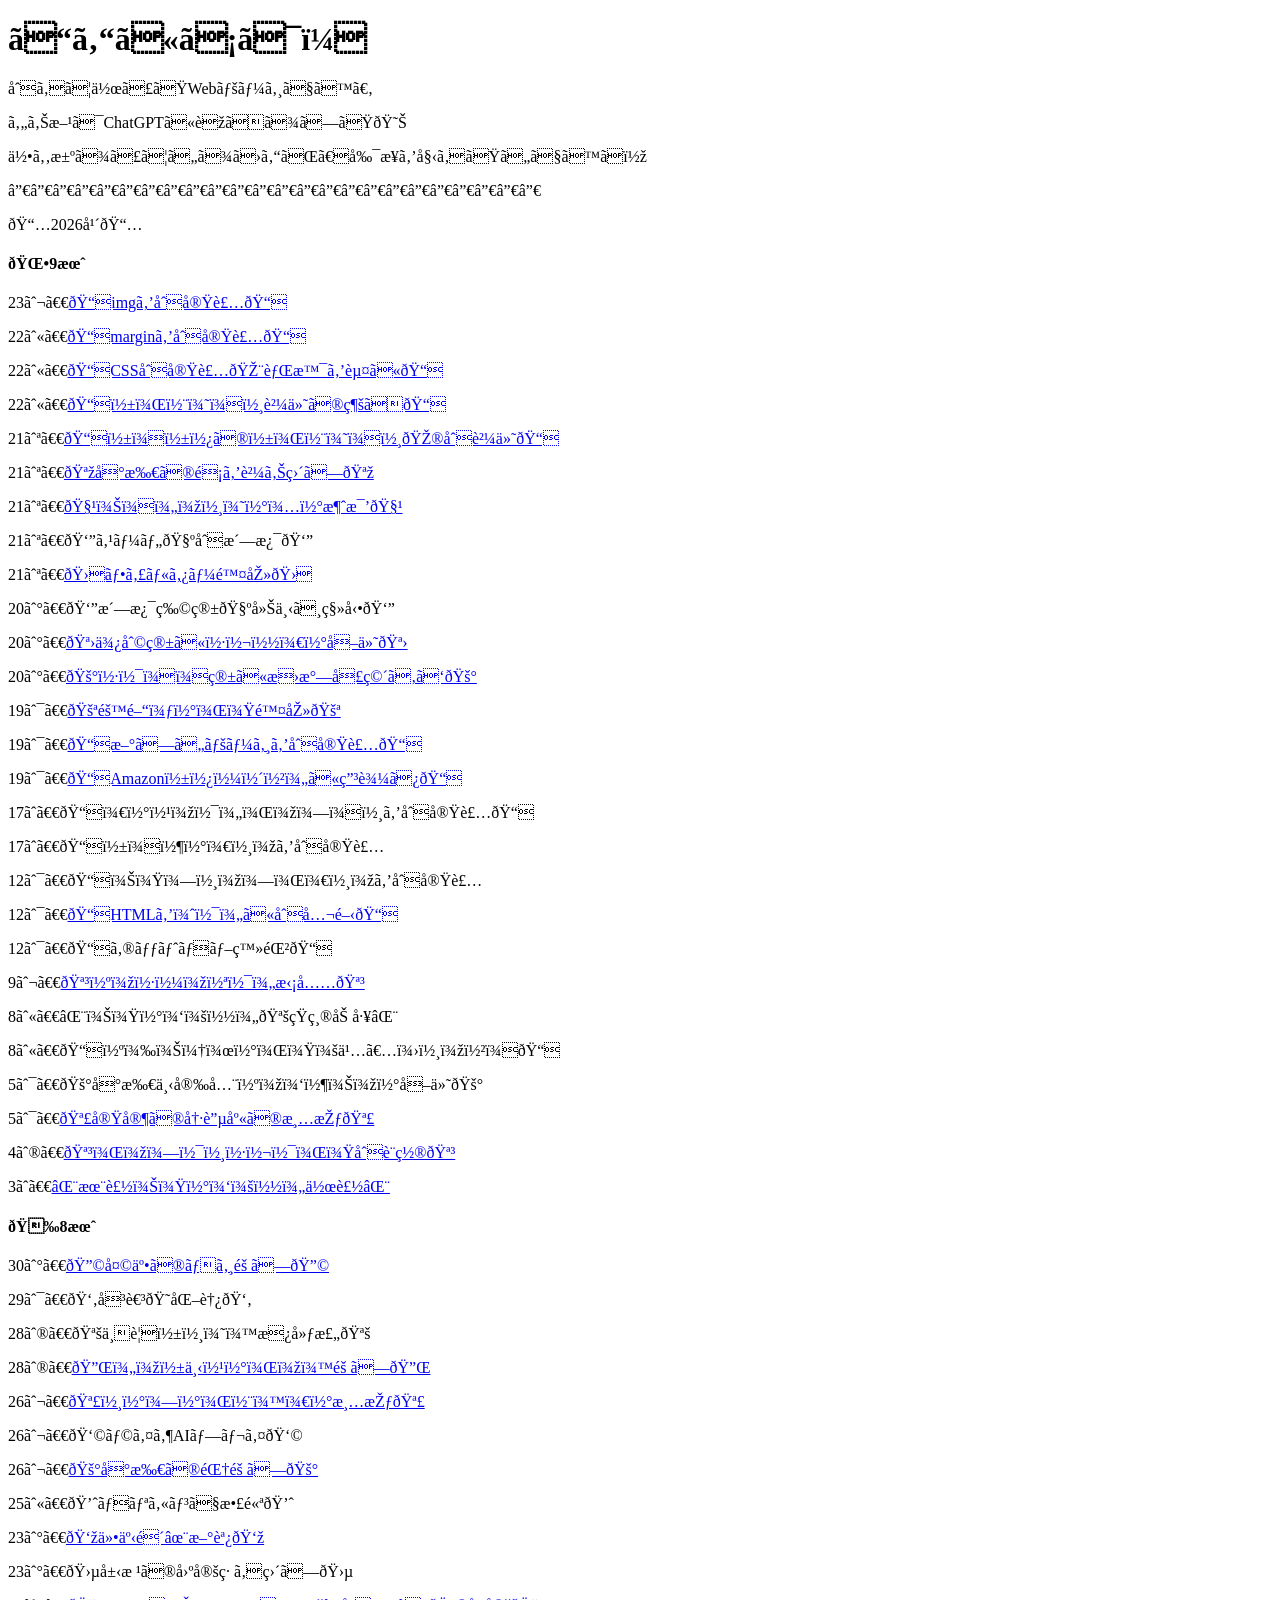
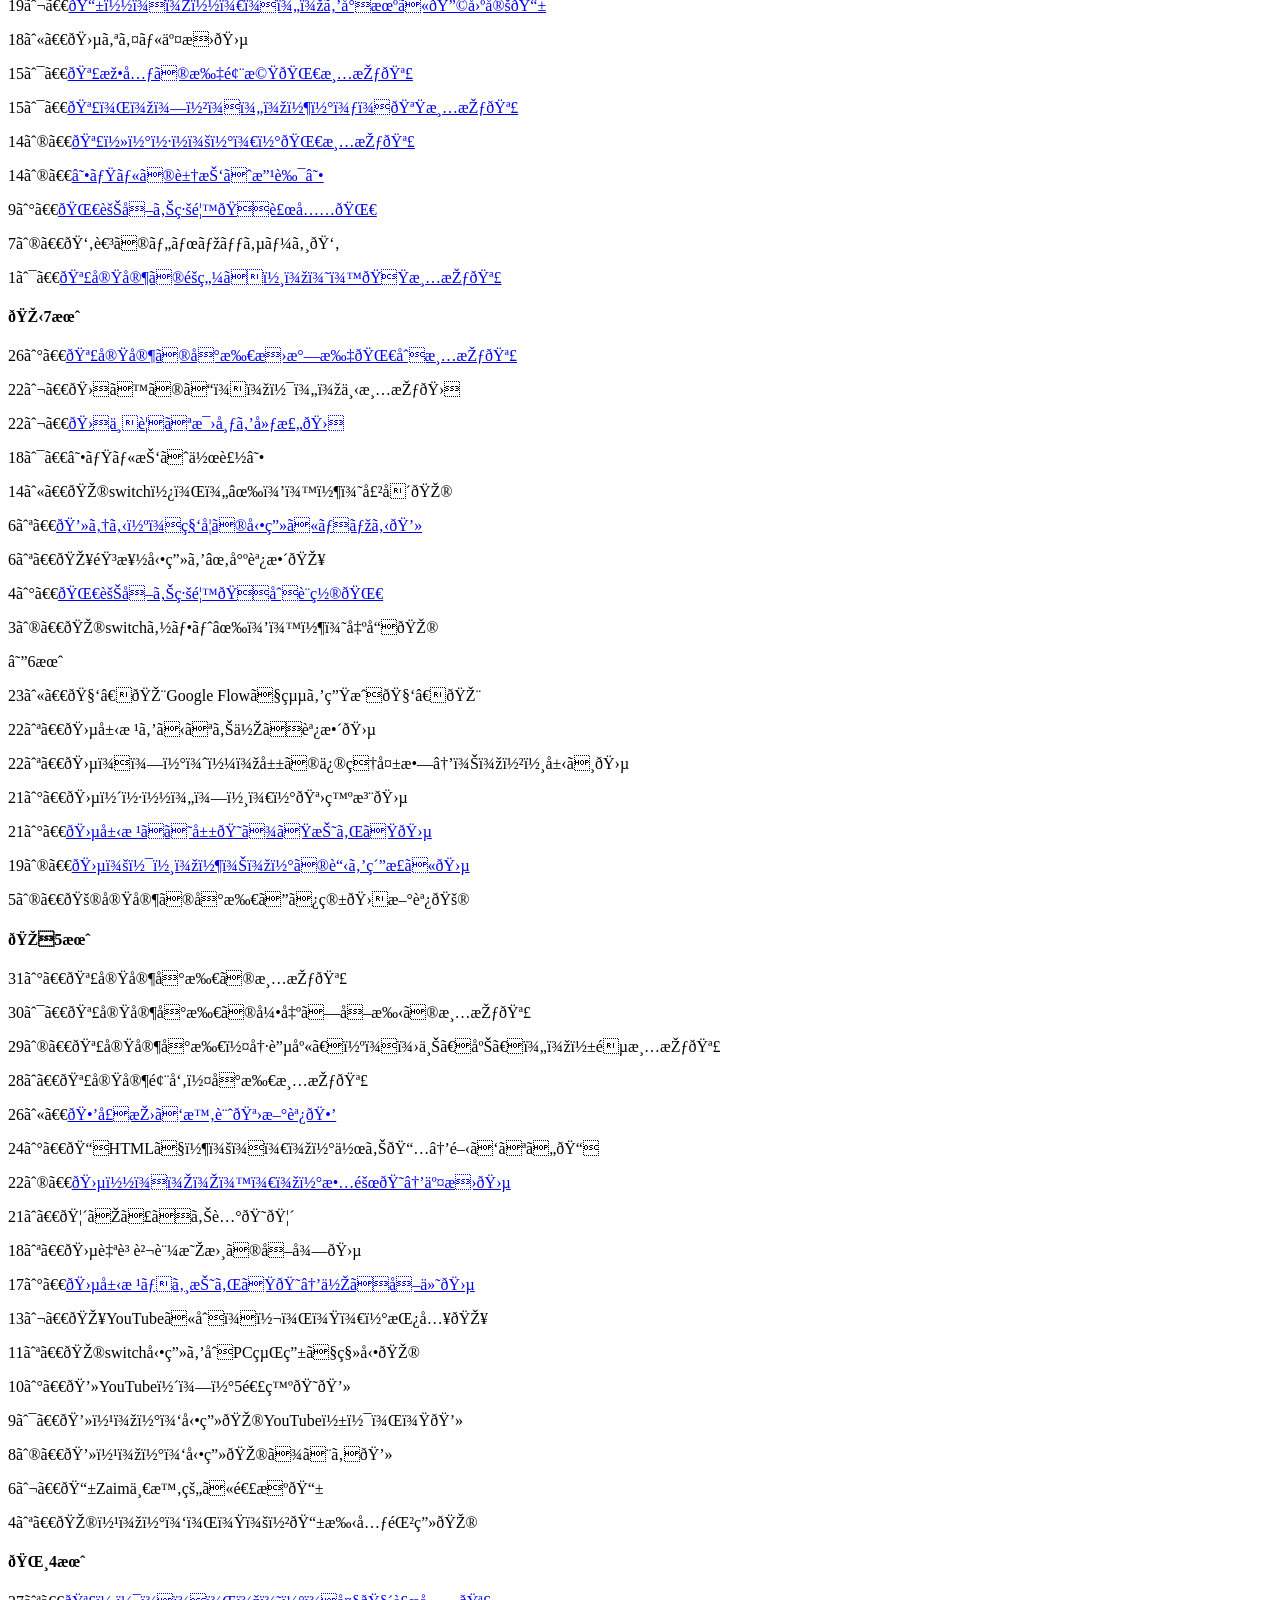
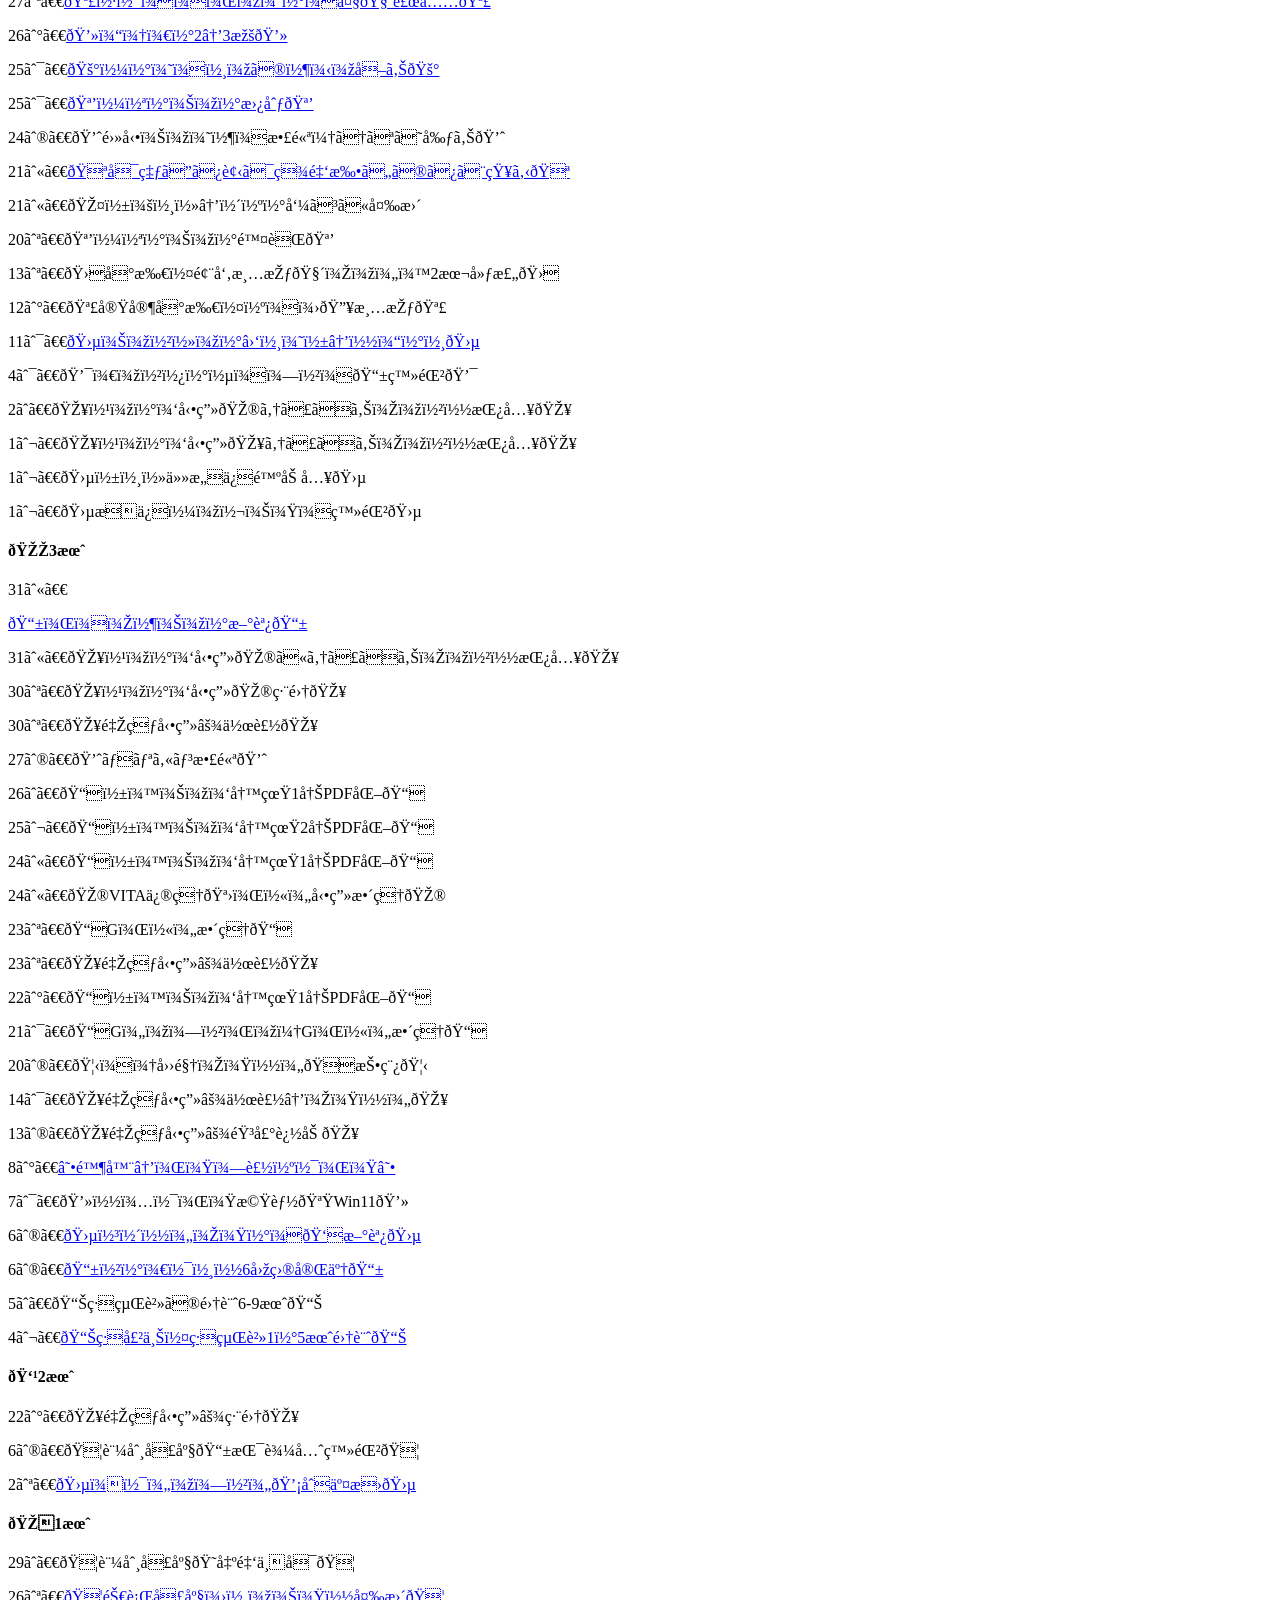
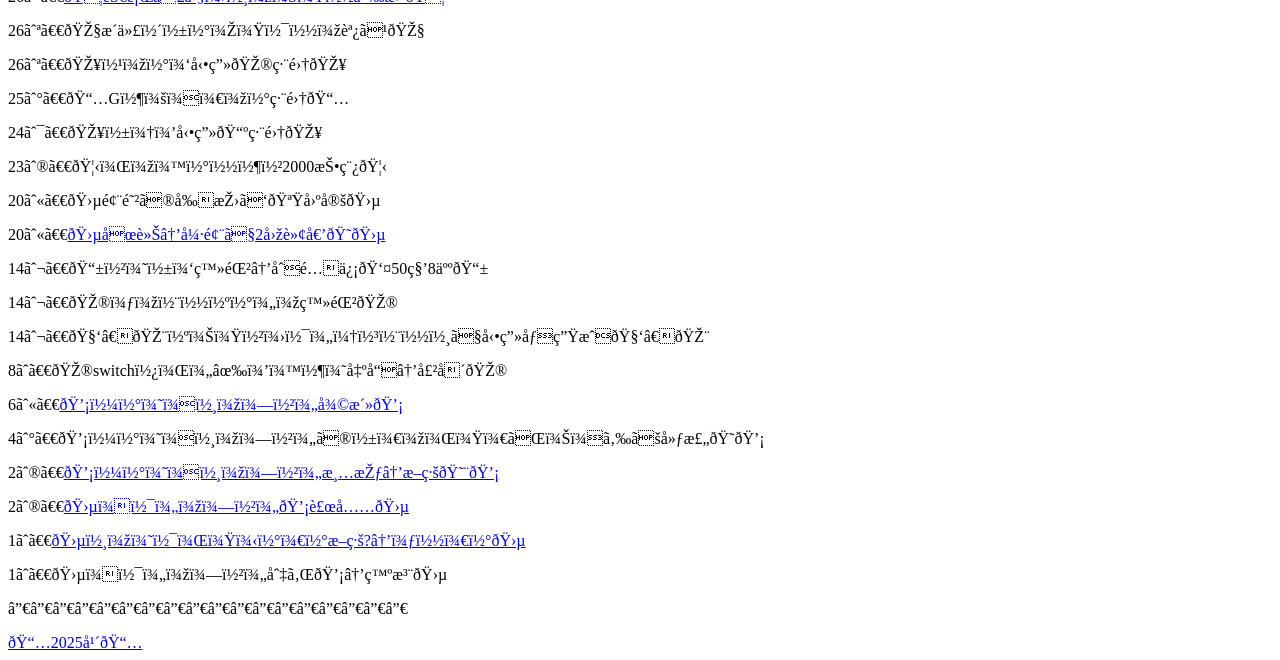
==== index.html @ 32baac39 "Update index.html" ====
<!DOCTYPE html>
<html>
<head>
   <meta charset"UTF-8">
   <title>HTML覚えるまでやる</title>
     <link rel="stylesheet" href="style.css">
</head>
<body>

  <h1>こんにちは！</h1>
   <P>初めて作ったWebページです。</p>
   <P>やり方はChatGPTに聞きました😊</p> 
   <p>何も決まっていませんが、副業を始めたいですね～</p>

   <p>────────────────────────</p>
   <p>📅2026年📅</p>
   
   <h4>🌕9月</h4>
   <p>23㈬　<a href="https://hakobu66.github.io/danyoshio/2026.html" target="blank">📝imgを初実装📝</a></p>
   <p>22㈫　<a href="https://hakobu66.github.io/danyoshio/" target="blank">📝marginを初実装📝</a></p>
   <p>22㈫　<a href="https://hakobu66.github.io/danyoshio/" target="blank">📝CSS初実装🎨背景を赤に📝</a></p>
   <p>22㈫　<a href="https://hakobu66.github.io/danyoshio/" target="blank">📝ｱﾌｨﾘﾝｸ貼付の続き📝</a></p>
   <p>21㈪　<a href="https://hakobu66.github.io/danyoshio/" target="blank">📝ｱﾏｱｿのｱﾌｨﾘﾝｸ🎮初貼付📝</a></p>
   <p>21㈪　<a href="https://x.com/sugoikigyou/status/2101889932155625603" target="blank">🪞台所の鏡を貼り直し🪞</a></p>
   <p>21㈪　<a href="https://x.com/sugoikigyou/status/2101891098700628400" target="blank">🧹ﾊﾝﾄﾞｸﾘｰﾅｰ消毒🧹</a></p>
   <p>21㈪　👔スーツ🧺初洗濯👔</p>
   <p>21㈪　<a href="https://x.com/sugoikigyou/status/2101831306829316575" target="blank">🛁フィルター除去🛁</a></p>
   <p>20㈰　👔洗濯物箱🧺廊下へ移動👔</p>
   <p>20㈰　<a href="https://x.com/sugoikigyou/status/2101543605710241810" target="blank">🪛便利箱にｷｬｽﾀｰ取付🪛</a></p>
   <p>20㈰　<a href="https://x.com/sugoikigyou/status/2101546845340344399" target="blank">🚰ｷｯﾁﾝ箱に換気口穴あけ🚰</a></p>
   <p>19㈯　<a href="https://x.com/sugoikigyou/status/2101568596627656795" target="blank">🚪隙間ﾃｰﾌﾟ除去🚪</a></p>
   <p>19㈯　<a href="https://hakobu66.github.io/my-website/2025.html" target="blank">📝新しいページを初実装📝</a></p>
   <p>19㈯　<a href="https://x.com/sugoikigyou/status/2101113520431779987" target="blank">📝Amazonｱｿｼｴｲﾄに申込み📝</a></p>
   <p>17㈭　📝ﾀｰｹﾞｯﾄﾌﾞﾗﾝｸを初実装📝</p>
   <p>17㈭　📝ｱﾝｶｰﾀｸﾞを初実装</p>
   <p>12㈯　📝ﾊﾟﾗｸﾞﾗﾌﾀｸﾞを初実装</p>
   <p>12㈯　<a href="https://x.com/sugoikigyou/status/2098537692451783123" target="blank">📝HTMLをﾈｯﾄに初公開📝</a></P>
   <p>12㈯　📝ギットハブ登録📝</p>
   <p>9㈬　<a href="https://x.com/sugoikigyou/status/2097439439291314570" target="blank">🪳ｺﾞｷｼﾞｪｯﾄ拡充🪳</a></p>
   <p>8㈫　⌨ﾊﾟｰﾑﾚｽﾄ🪚短縮加工⌨</p>
   <p>8㈫　📝ｺﾉﾊ＆ﾜｰﾌﾟﾚ久々ﾛｸﾞｲﾝ📝</p>
   <p>5㈯　🚰台所下安全ｺﾞﾑｶﾊﾞｰ取付🚰</p>
   <p>5㈯　<a href="https://x.com/sugoikigyou/status/2095966480483660117" target="blank">🪣実家の冷蔵庫の清掃🪣</a></p>
   <p>4㈮　<a href="https://x.com/sugoikigyou/status/2095620422620627199" target="blank">🪳ﾌﾞﾗｯｸｷｬｯﾌﾟ初設置🪳</a></p>
   <p>3㈭　<a href="https://x.com/sugoikigyou/status/2095437636282548444" target="blank">⌨木製ﾊﾟｰﾑﾚｽﾄ作製⌨</a></p>
   
   <h4>🍉8月</h4>
   <p>30㈰　<a href="https://x.com/sugoikigyou/status/2093959694956253265" target="blank">🔩天井のネジ隠し🔩</a></p>
   <p>29㈯　👂右耳😭化膿👂</p>
   <p>28㈮　🪚不要ｱｸﾘﾙ板廃棄🪚</p>
   <p>28㈮　<a href="https://x.com/sugoikigyou/status/2093386598268522652" target="blank">🔌ﾄﾞｱ下ｹｰﾌﾞﾙ隠し🔌</a></p>
   <p>26㈬　<a href="https://x.com/sugoikigyou/status/2092550471399641496" target="blank">🪣ｸｰﾗｰﾌｨﾙﾀｰ清掃🪣</a></p>
   <p>26㈬　👩ライザAIプレイ👩</p>
   <p>26㈬　<a href="https://x.com/sugoikigyou/status/2092451328035619168" target="blank">🚰台所の錆隠し🚰</a></p>
   <p>25㈫　💈バリカンで散髪💈</p>
   <p>23㈰　<a href="https://x.com/sugoikigyou/status/2091106242756542690" target="blank">👞仕事靴✨新調👞</a></p>
   <p>23㈰　🛵屋根の固定締め直し🛵</p>
   <p>19㈬　<a href="https://x.com/sugoikigyou/status/2089944350000402643" target="blank">📱ｽﾏﾎｽﾀﾝﾄﾞを小机に🔩固定📱</a></p>
   <p>18㈫　🛵オイル交換🛵</p>
   <p>15㈯　<a href="https://x.com/sugoikigyou/status/2088455210654220373" target="blank">🪣枕元の扇風機🌀清掃🪣</a></p>
   <p>15㈯　<a href="https://x.com/sugoikigyou/status/2088479957970468923" target="blank">🪣ﾌﾞﾗｲﾝﾄﾞｶｰﾃﾝ🪟清掃🪣</a></p>
   <p>14㈮　<a href="https://x.com/sugoikigyou/status/2088141741191029236" target="blank">🪣ｻｰｷｭﾚｰﾀｰ🌀清掃🪣</a></p>
   <p>14㈮　<a href="https://x.com/sugoikigyou/status/2088122208405307680" target="blank">☕ミルの豆抑え改良☕</a></p>
   <p>9㈰　<a href="https://x.com/sugoikigyou/status/2073397699320447467" target="blank">🌀蚊取り線香🐝補充🌀</a></p>
   <p>7㈮　👂耳のツボマッサージ👂</p>
   <p>1㈯　<a href="https://x.com/sugoikigyou/status/2083275009712345515" target="blank">🪣実家の魚焼きｸﾞﾘﾙ🐟清掃🪣</a></p>
   
   <h4>🎋7月</h4>
   <p>26㈰　<a href="https://x.com/sugoikigyou/status/2082186804388827526" target="blank">🪣実家の台所換気扇🌀初清掃🪣</a></p>
   <p>22㈬　🛏すのこﾍﾞｯﾄﾞ下清掃🛏</p>
   <p>22㈬　<a href="https://x.com/sugoikigyou/status/2079854069120942248" target="blank">🛏不要な毛布を廃棄🛏</a></p>
   <p>18㈯　☕ミル抑え作製☕<a href="https://x.com/sugoikigyou/status/2078356723690053954" target="blank"></a></p>
   <p>14㈫　🎮switchｿﾌﾄ✉ﾒﾙｶﾘ売却🎮</p>
   <p>6㈪　<a href="https://x.com/sugoikigyou/status/2073996595092410631" target="blank">💻ゆるｺﾝ科学の動画にハマる💻</a></p>
   <p>6㈪　🎥音楽動画を✂尺調整🎥</p>
   <p>4㈰　<a href="https://x.com/sugoikigyou/status/2073397699320447467" target="blank">🌀蚊取り線香🐝初設置🌀</a></p>
   <p>3㈮　🎮switchソフト✉ﾒﾙｶﾘ出品🎮</p>
   
   <p>☔6月</p>
   <p>23㈫　🧑‍🎨Google Flowで絵を生成🧑‍🎨</p>
   <p>22㈪　🛵屋根をかなり低く調整🛵</p>
   <p>22㈪　🛵ﾐﾗｰﾈｼﾞ山の修理失敗→ﾊﾞｲｸ屋へ🛵</p>
   <p>21㈰　🛵ｴｷｽﾄﾗｸﾀｰ🪛発注🛵</p>
   <p>21㈰　<a href="https://x.com/sugoikigyou/status/2068975466174882139" target="blank">🛵屋根ねじ山😭また折れた🛵</a></p>
   <p>19㈮　<a href="https://x.com/sugoikigyou/status/2067735501080305931" target="blank">🛵ﾚｯｸﾞｶﾊﾞｰの蓋を純正に🛵</a></p>
   <p>5㈮　🚮実家の台所ごみ箱🛍新調🚮</p>
   
   <h4>🎏5月</h4>
   <p>31㈰　🪣実家台所の清掃🪣</p>
   <p>30㈯　🪣実家台所の引出し取手の清掃🪣</p>
   <p>29㈮　🪣実家台所､冷蔵庫、ｺﾝﾛ上、床、ﾄﾞｱ鍵清掃🪣</p>
   <p>28㈭　🪣実家風呂､台所清掃🪣</p>
   <p>26㈫　<a href="https://x.com/sugoikigyou/status/2059188725075349524" target="blank">🕒壁掛け時計🪛新調🕒</a></p>
   <p>24㈰　📝HTMLでｶﾚﾝﾀﾞｰ作り📅→開けない📝</p>
   <p>22㈮　<a href="https://x.com/sugoikigyou/status/2057864910890217546" target="blank">🛵ｽﾏﾎﾎﾙﾀﾞｰ故障😭→交換🛵</a></p>
   <p>21㈭　🦴ぎっくり腰😭🦴</p>
   <p>18㈪　🛵自賠責証明書の取得🛵</p>
   <p>17㈰　<a href="https://x.com/sugoikigyou/status/2056039369878982925" target="blank">🛵屋根ネジ折れた😭→低く取付🛵</a></p>
   <p>13㈬　🎥YouTubeに初ﾁｬﾌﾟﾀｰ挿入🎥</p>
   <p>11㈪　🎮switch動画を初PC経由で移動🎮</p>
   <p>10㈰　💻YouTubeｴﾗｰ5連発😭💻</p>
   <p>9㈯　💻ｹﾞｰﾑ動画🎮YouTubeｱｯﾌﾟ💻</p>
   <p>8㈮　💻ｹﾞｰﾑ動画🎮まとめ💻</p>
   <p>6㈬　📱Zaim一時的に連携📱</p>
   <p>4㈪　🎮ｹﾞｰﾑﾌﾟﾚｲ📱手元録画🎮</p>
   
   <h4>🌸4月</h4>
   <p>27㈪　<a href="https://x.com/sugoikigyou/status/2048559180961968489" target="blank">🪣ｷｯﾁﾝﾌﾞﾘｰﾁ大🧴補充🪣</a></p>
   <p>26㈰　<a href="https://x.com/sugoikigyou/status/2048280478642569242" target="blank">💻ﾓﾆﾀｰ2→3枚💻</a></p>
   <p>25㈯　<a href="https://x.com/sugoikigyou/status/2047805626181628011" target="blank">🚰ｼｰﾘﾝｸﾞのｶﾋﾞ取り🚰</a></p>
   <p>25㈯　<a href="https://x.com/sugoikigyou/status/2047785865389433259" target="blank">🪒ｼｪｰﾊﾞｰ替刃🪒</a></p>
   <p>24㈮　💈電動ﾊﾞﾘｶﾝ散髪＆うなじ剃り💈</p>
   <p>21㈫　<a href="https://x.com/sugoikigyou/status/2046353098474656154" target="blank">🏪可燃ごみ袋は現金払いのみと知る🏪</a></p>
   <p>21㈫　🎤ｱﾚｸｻ→ｴｺｰ呼びに変更</p>
   <p>20㈪　🪒ｼｪｰﾊﾞｰ除菌🪒</p>
   <p>13㈪　🛁台所､風呂清掃🧴ﾎﾞﾄﾙ2本廃棄🛁</p>
   <p>12㈰　🪣実家台所､ｺﾝﾛ🔥清掃🪣</p>
   <p>11㈯　<a href="https://x.com/sugoikigyou/status/2042808510698917907" target="blank">🛵ﾊﾞｲｻﾞｰ⛑ｸﾘｱ→ｽﾓｰｸ🛵</a></p>
   <p>4㈯　💯ﾀﾞｲｿｰｵﾝﾗｲﾝ📱登録💯</p>
   <p>2㈭　🎥ｹﾞｰﾑ動画🎮ゆっくりﾎﾞｲｽ挿入🎥</p>
   <p>1㈬　🎥ｹﾞｰﾑ動画🎥ゆっくりﾎﾞｲｽ挿入🎥</p>
   <p>1㈬　🛵ｱｸｻ任意保険加入🛵</p>
   <p>1㈬　🛵損保ｼﾞｬﾊﾟﾝ登録🛵</p>
   
   <h4>🎎3月</h4>
   <p>31㈫　<p><a href="https://x.com/sugoikigyou/status/2038974473802842308" target="blank">📱ﾌﾏﾎｶﾊﾞｰ新調📱</a></p>
   <p>31㈫　🎥ｹﾞｰﾑ動画🎮にゆっくりﾎﾞｲｽ挿入🎥</p>
   <p>30㈪　🎥ｹﾞｰﾑ動画🎮編集🎥</p>
   <p>30㈪　🎥野球動画⚾作製🎥</p>
   <p>27㈮　💈バリカン散髪💈</p>
   <p>26㈭　📁ｱﾙﾊﾞﾑ写真1冊PDF化📁</p>
   <p>25㈬　📁ｱﾙﾊﾞﾑ写真2冊PDF化📁</p>
   <p>24㈫　📁ｱﾙﾊﾞﾑ写真1冊PDF化📁</p>
   <p>24㈫　🎮VITA修理🪛ﾌｫﾄ動画整理🎮</p>
   <p>23㈪　📁Gﾌｫﾄ整理📁</p>
   <p>23㈪　🎥野球動画⚾作製🎥</p>
   <p>22㈰　📁ｱﾙﾊﾞﾑ写真1冊PDF化📁</p>
   <p>21㈯　📁Gﾄﾞﾗｲﾌﾞ＆Gﾌｫﾄ整理📁</p>
   <p>20㈮　🦋ﾐﾆ四駆ﾎﾟｽﾄ🏁投稿🦋</p>
   <p>14㈯　🎥野球動画⚾作製→ﾎﾟｽﾄ🎥</p>
   <p>13㈮　🎥野球動画⚾音声追加🎥</p>
   <p>8㈰　<a href="https://x.com/sugoikigyou/status/2030398223039549467" target="blank">☕陶器→ﾌﾟﾗ製ｺｯﾌﾟ☕</a></p>
   <p>7㈯　💻ｽﾅｯﾌﾟ機能🪟Win11💻</p>
   <p>6㈮　<a href="https://x.com/sugoikigyou/status/2029669193319338453" target="blank">🛵ｳｴｽﾄﾎﾟｰﾁ👝新調🛵</a></p>
   <p>6㈮　<a href="https://x.com/sugoikigyou/status/2029801231250780381" target="blank">📱ｲｰﾀｯｸｽ6回目完了📱</a></p>
   <p>5㈭　📊総経費の集計6-9月📊</p>
   <p>4㈬　<a href="https://x.com/sugoikigyou/status/2029039928974463407" target="blank">📊総売上､総経費1ｰ5月集計📊</a></p>
   
   <h4>👹2月</h4>
   <p>22㈰　🎥野球動画⚾編集🎥</p>
   <p>6㈮　🏦証券口座📱振込先登録🏦</p>
   <p>2㈪　<a href="https://x.com/sugoikigyou/status/2018275198685077747" target="blank">🛵ﾍｯﾄﾞﾗｲﾄ💡初交換🛵</a></p>
   
   <h4>🎍1月</h4>
   <p>29㈭　🏦証券口座😭出金不可🏦</p>
   <p>26㈪　<a href="https://x.com/sugoikigyou/status/2015609658921427058" target="blank">🏦銀行口座ﾛｸﾞﾊﾟｽ変更🏦</a></p>
   <p>26㈪　🎧歴代ｴｱｰﾎﾟｯｽﾞ調べ🎧</p>
   <p>26㈪　🎥ｹﾞｰﾑ動画🎮編集🎥</p>
   <p>25㈰　📅Gｶﾚﾝﾀﾞｰ編集📅</p>
   <p>24㈯　🎥ｱﾆﾒ動画📺編集🎥</p>
   <p>23㈮　🦋ﾌﾞﾙｰｽｶｲ2000投稿🦋</p>
   <p>20㈫　🛵風防の前掛け🪟固定🛵</p>
   <p>20㈫　<a href="https://x.com/sugoikigyou/status/2014216230362882298" target="blank">🛵停車→強風で2回転倒😭🛵</a></p>
   <p>14㈬　📱ｲﾘｱﾑ登録→初配信👤50秒8人📱</p>
   <p>14㈬　🎮ﾃﾞｨｽｺｰﾄﾞ登録🎮</p>
   <p>14㈬　🧑‍🎨ｺﾊﾟｲﾛｯﾄ＆ｳｨｽｸで動画像生成🧑‍🎨</p>
   <p>8㈭　🎮switchｿﾌﾄ✉ﾒﾙｶﾘ出品→売却🎮</p>
   <p>6㈫　<a href="https://x.com/sugoikigyou/status/2008458969141170218" target="blank">💡ｼｰﾘﾝｸﾞﾗｲﾄ復活💡</a></p>
   <p>4㈰　💡ｼｰﾘﾝｸﾞﾗｲﾄのｱﾀﾞﾌﾟﾀがﾊﾏらず廃棄😭💡</p>
   <p>2㈮　<a href="https://x.com/sugoikigyou/status/2007004553611489499" target="blank">💡ｼｰﾘﾝｸﾞﾗｲﾄ清掃→断線😨💡</a></p>
   <p>2㈮　<a href="https://x.com/sugoikigyou/status/2006999023430087161" target="blank">🛵ﾍｯﾄﾞﾗｲﾄ💡補充🛵</a></p>
   <p>1㈭　<a href="https://x.com/sugoikigyou/status/2006511901333926392" target="blank">🛵ｸﾞﾘｯﾌﾟﾋｰﾀｰ断線?→ﾃｽﾀｰ🛵</a></p>
   <p>1㈭　🛵ﾍｯﾄﾞﾗｲﾄ切れ💡→発注🛵</p>
   
   <p>──────────────────</p>
   <a href="https://hakobu66.github.io/my-website/2025.html" >📅2025年📅</a>
</body>
</html>
---- style.css ----
F4{
  background-color: #36454F;
  color: white;
}
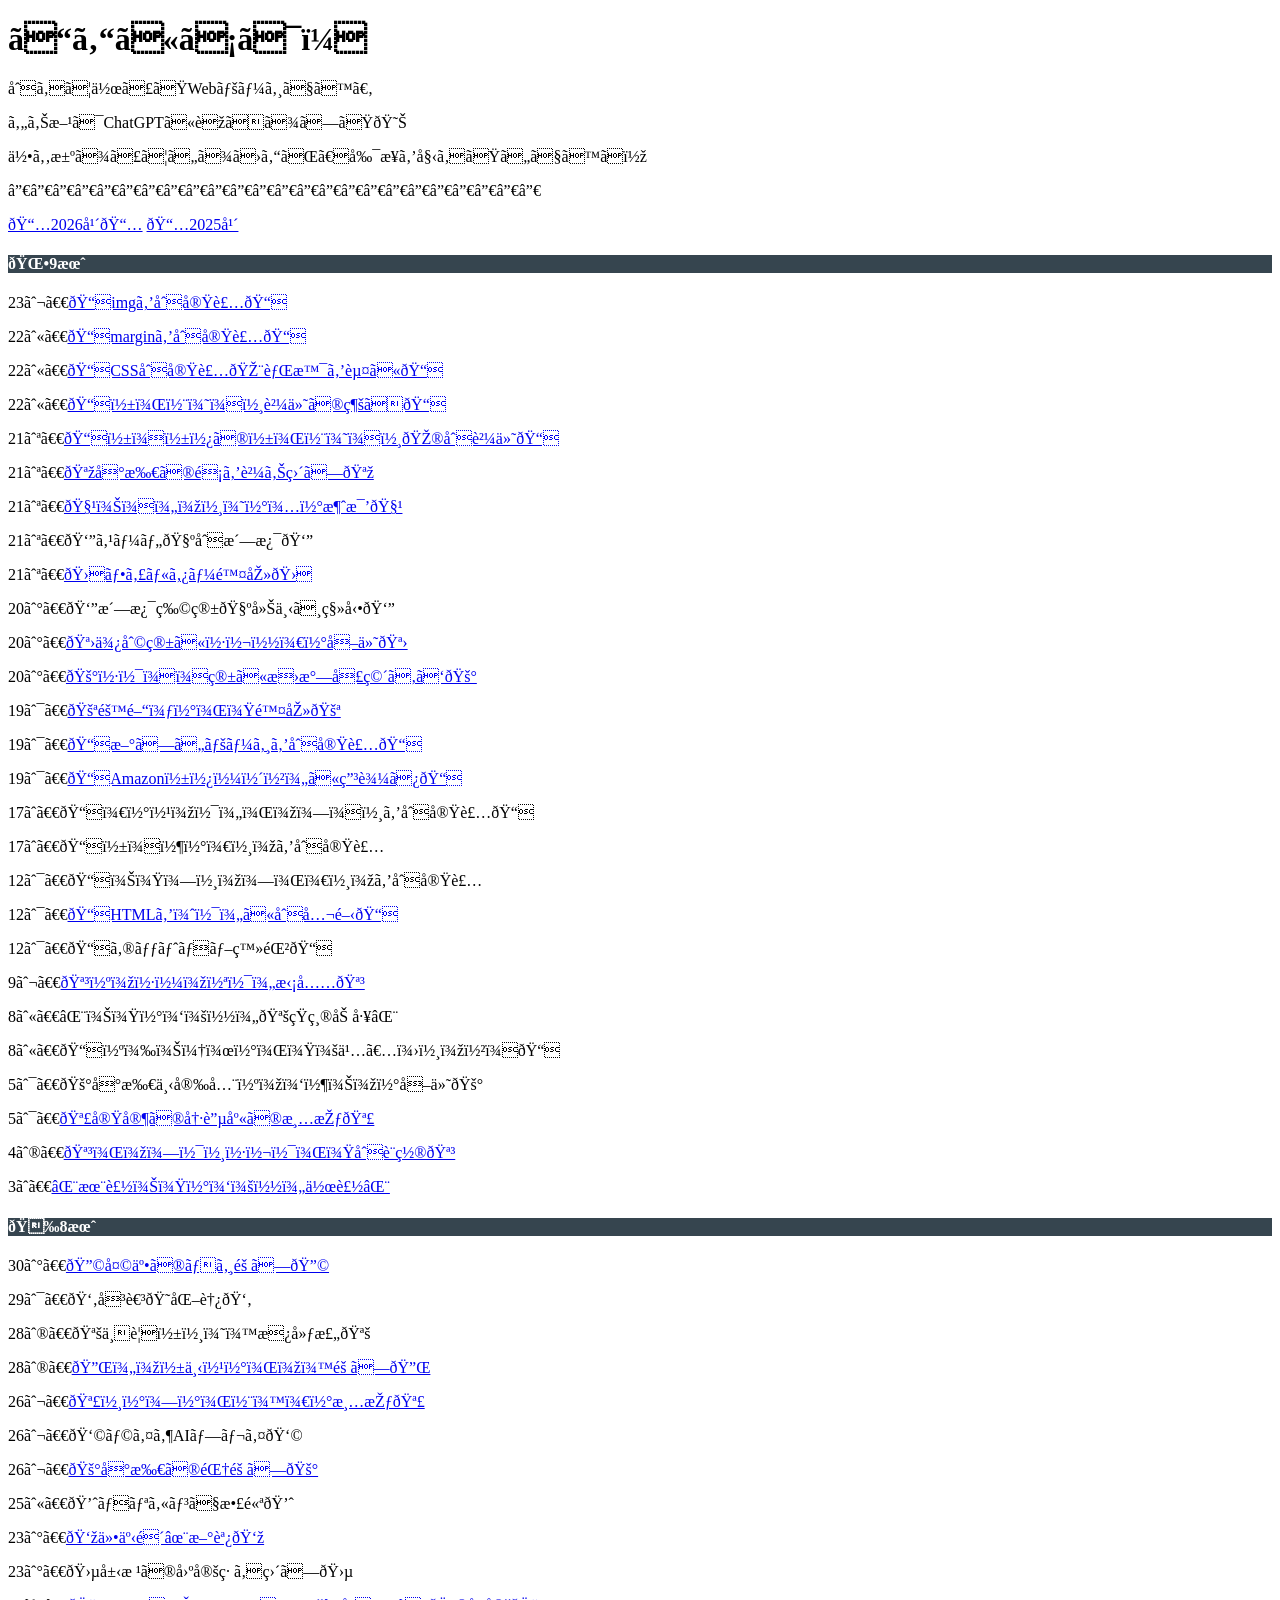
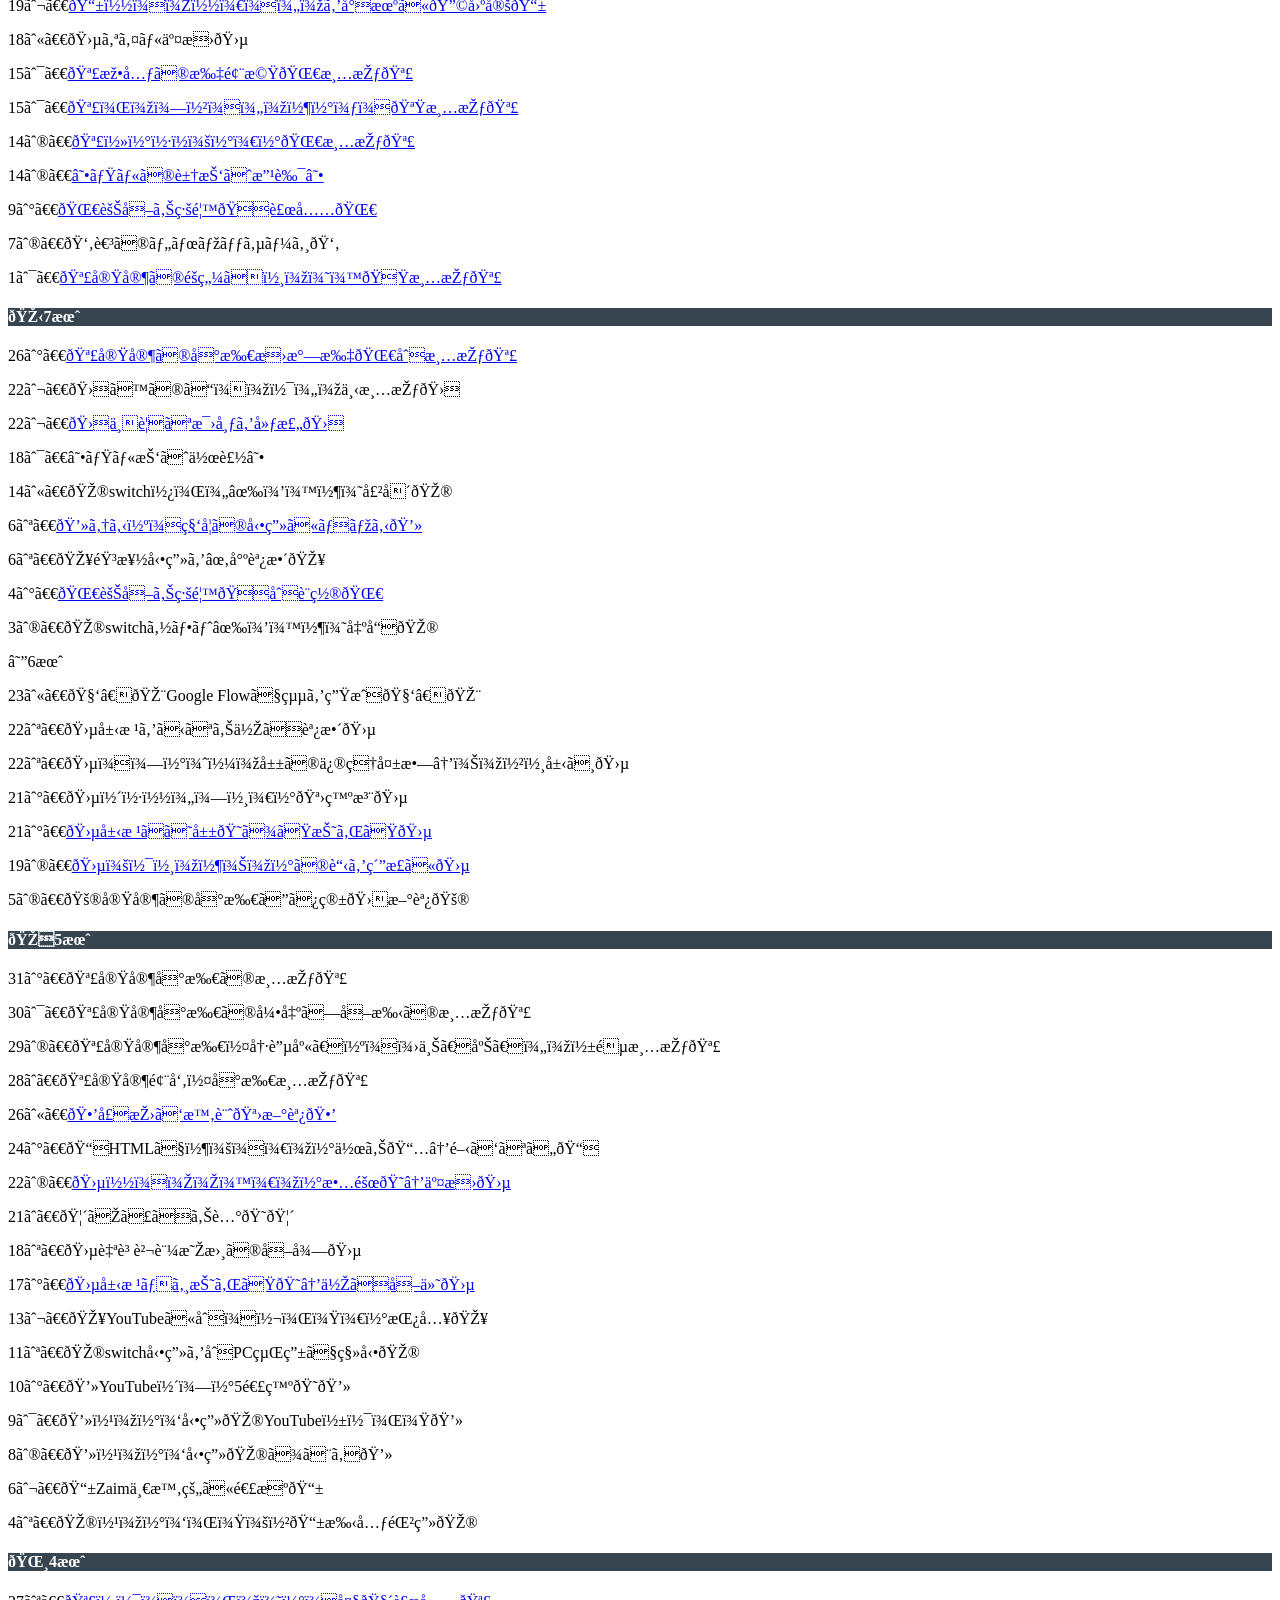
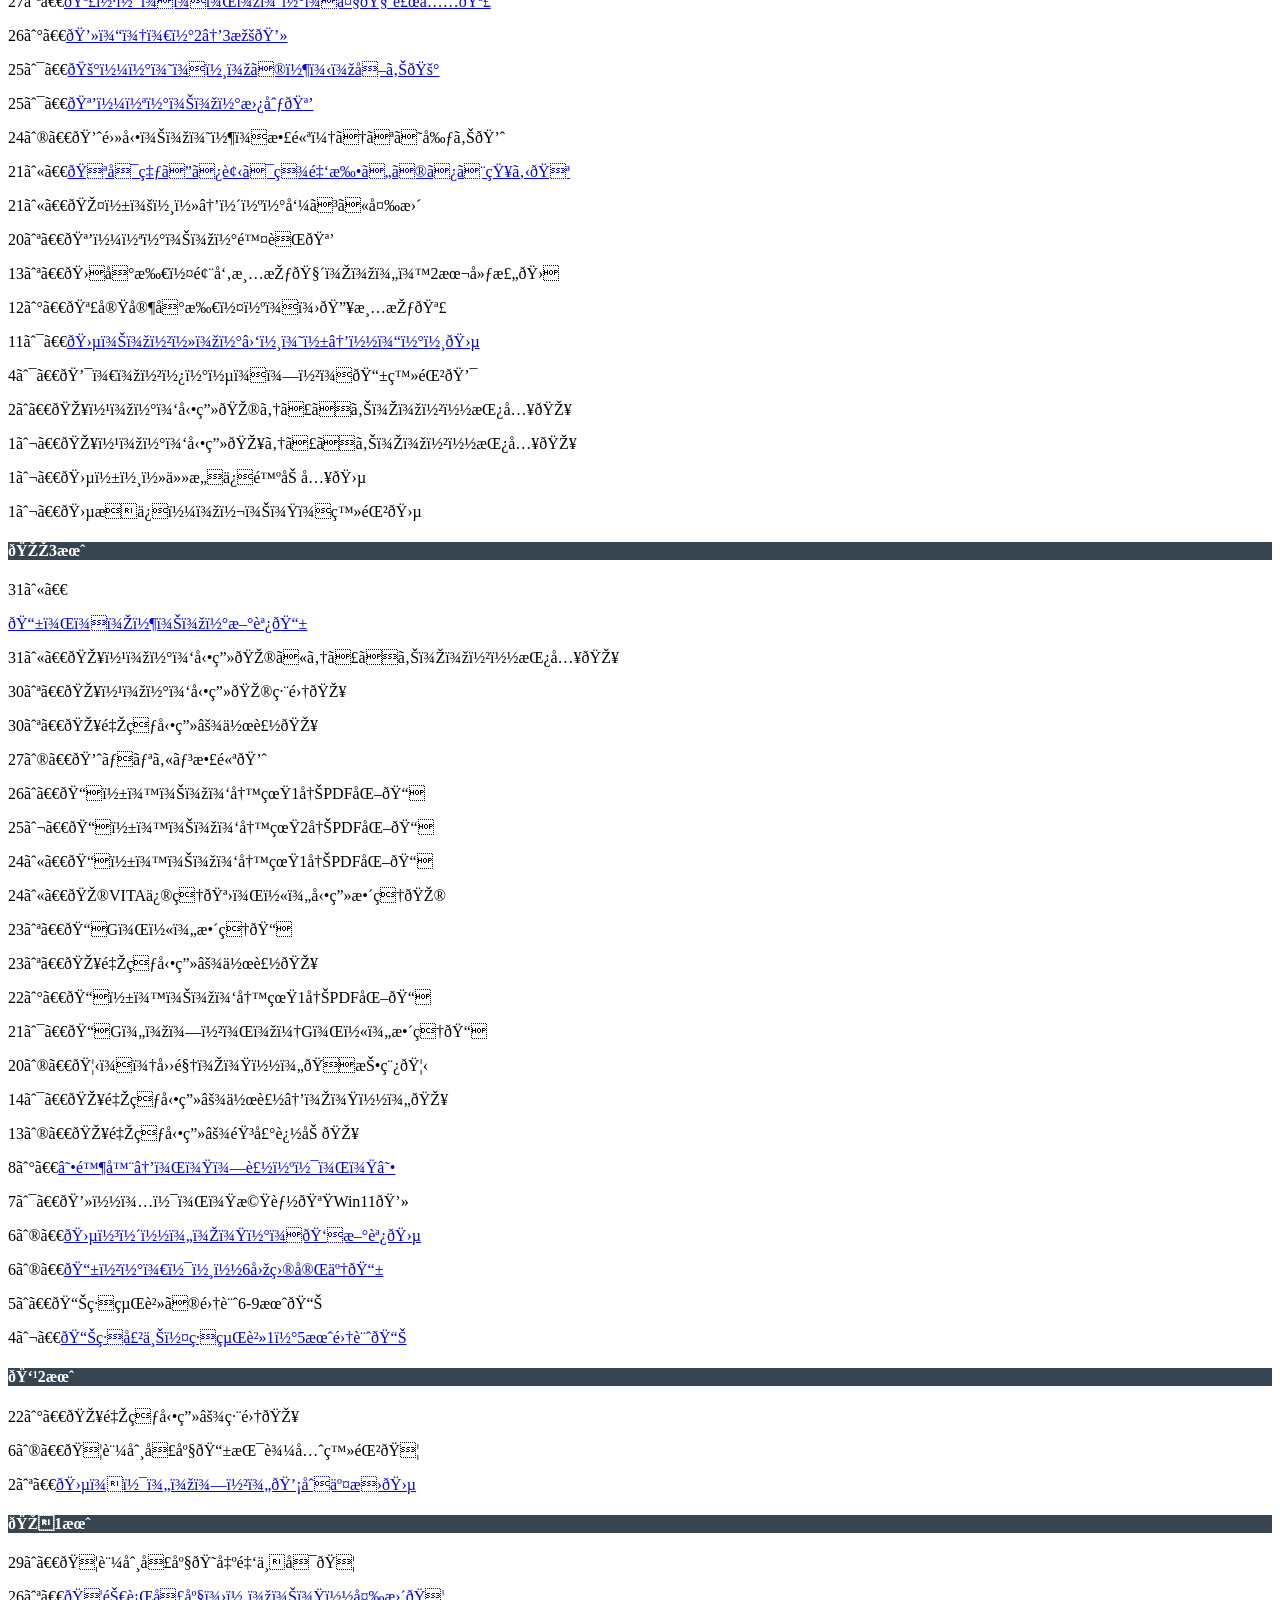
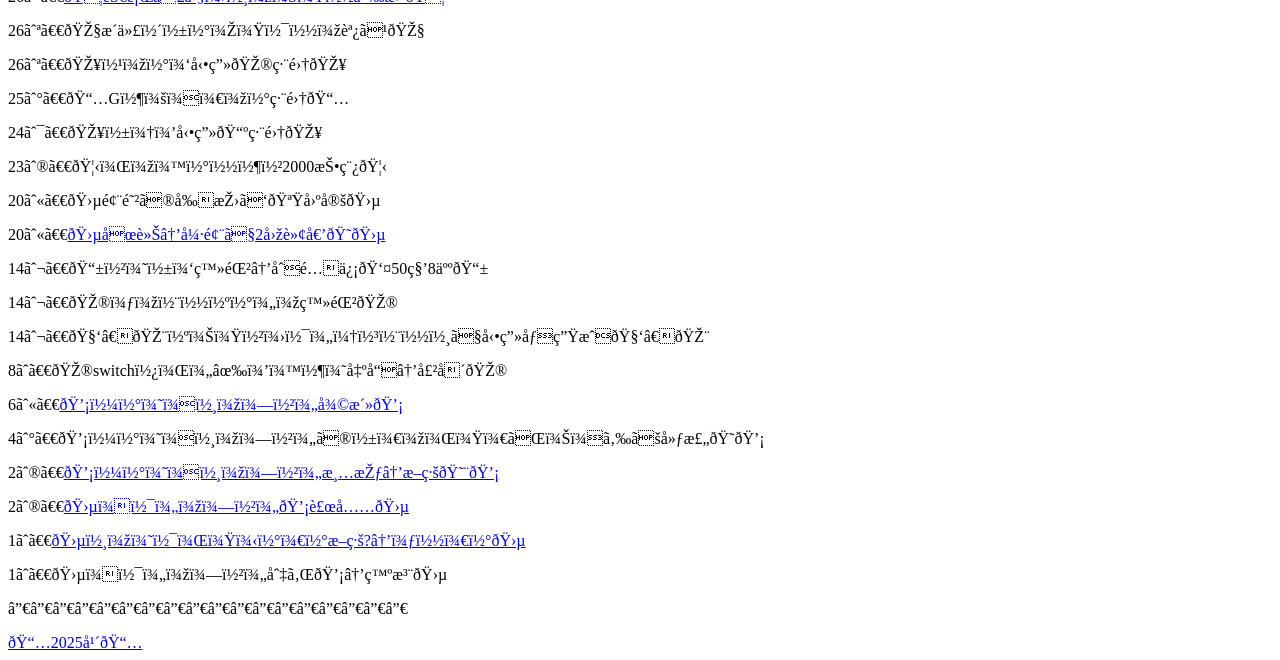
==== commit f920aa70: "Update index.html" ====
--- a/index.html
+++ b/index.html
@@ -13,7 +13,9 @@
    <p>何も決まっていませんが、副業を始めたいですね～</p>
 
    <p>────────────────────────</p>
-   <p>📅2026年📅</p>
+
+   <a href="https://hakobu66.github.io/my-website/2026.html" target="blank">📅2026年📅</a>
+   <a href="https://hakobu66.github.io/my-website/2025.html" target="blank">📅2025年</a>
    
    <h4>🌕9月</h4>
    <p>23㈬　<a href="https://hakobu66.github.io/danyoshio/2026.html" target="blank">📝imgを初実装📝</a></p>
--- a/style.css
+++ b/style.css
@@ -1,4 +1,4 @@
-F4{
+h4{
   background-color: #36454F;
   color: white;
 }
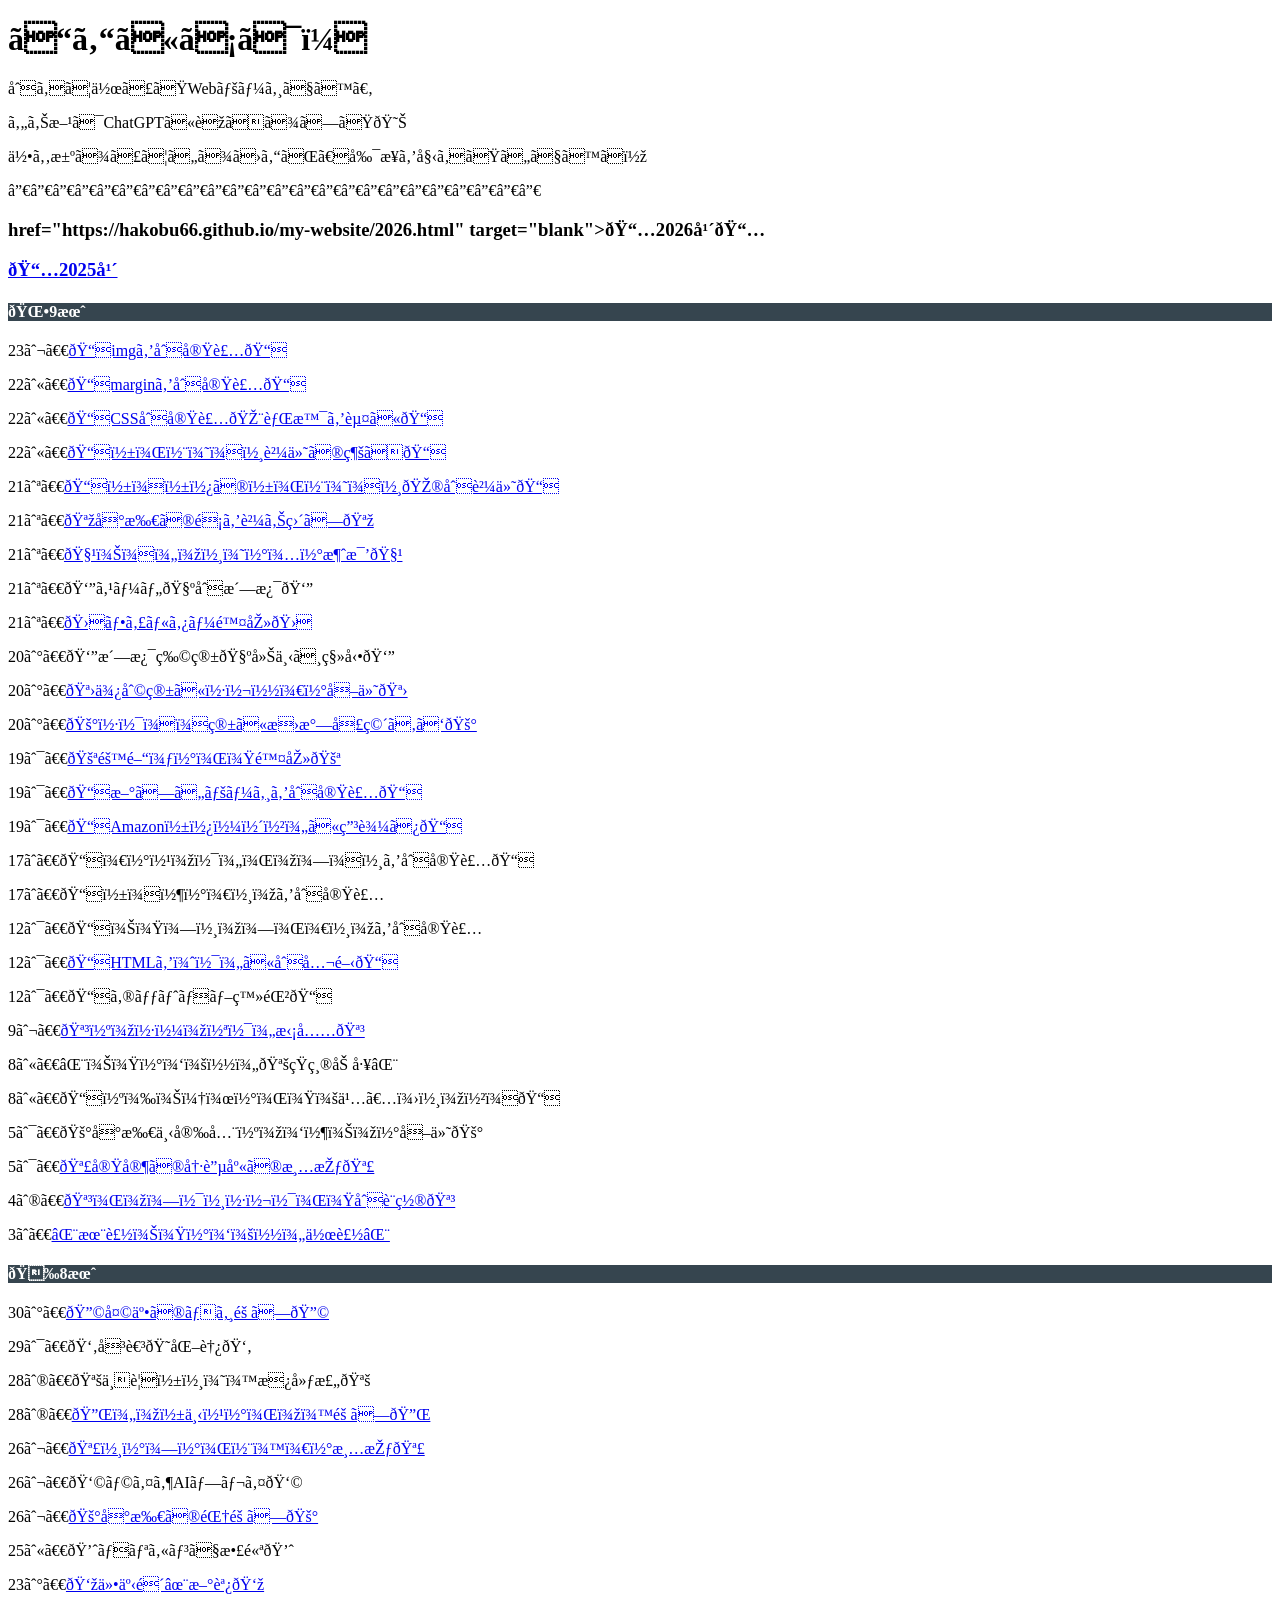
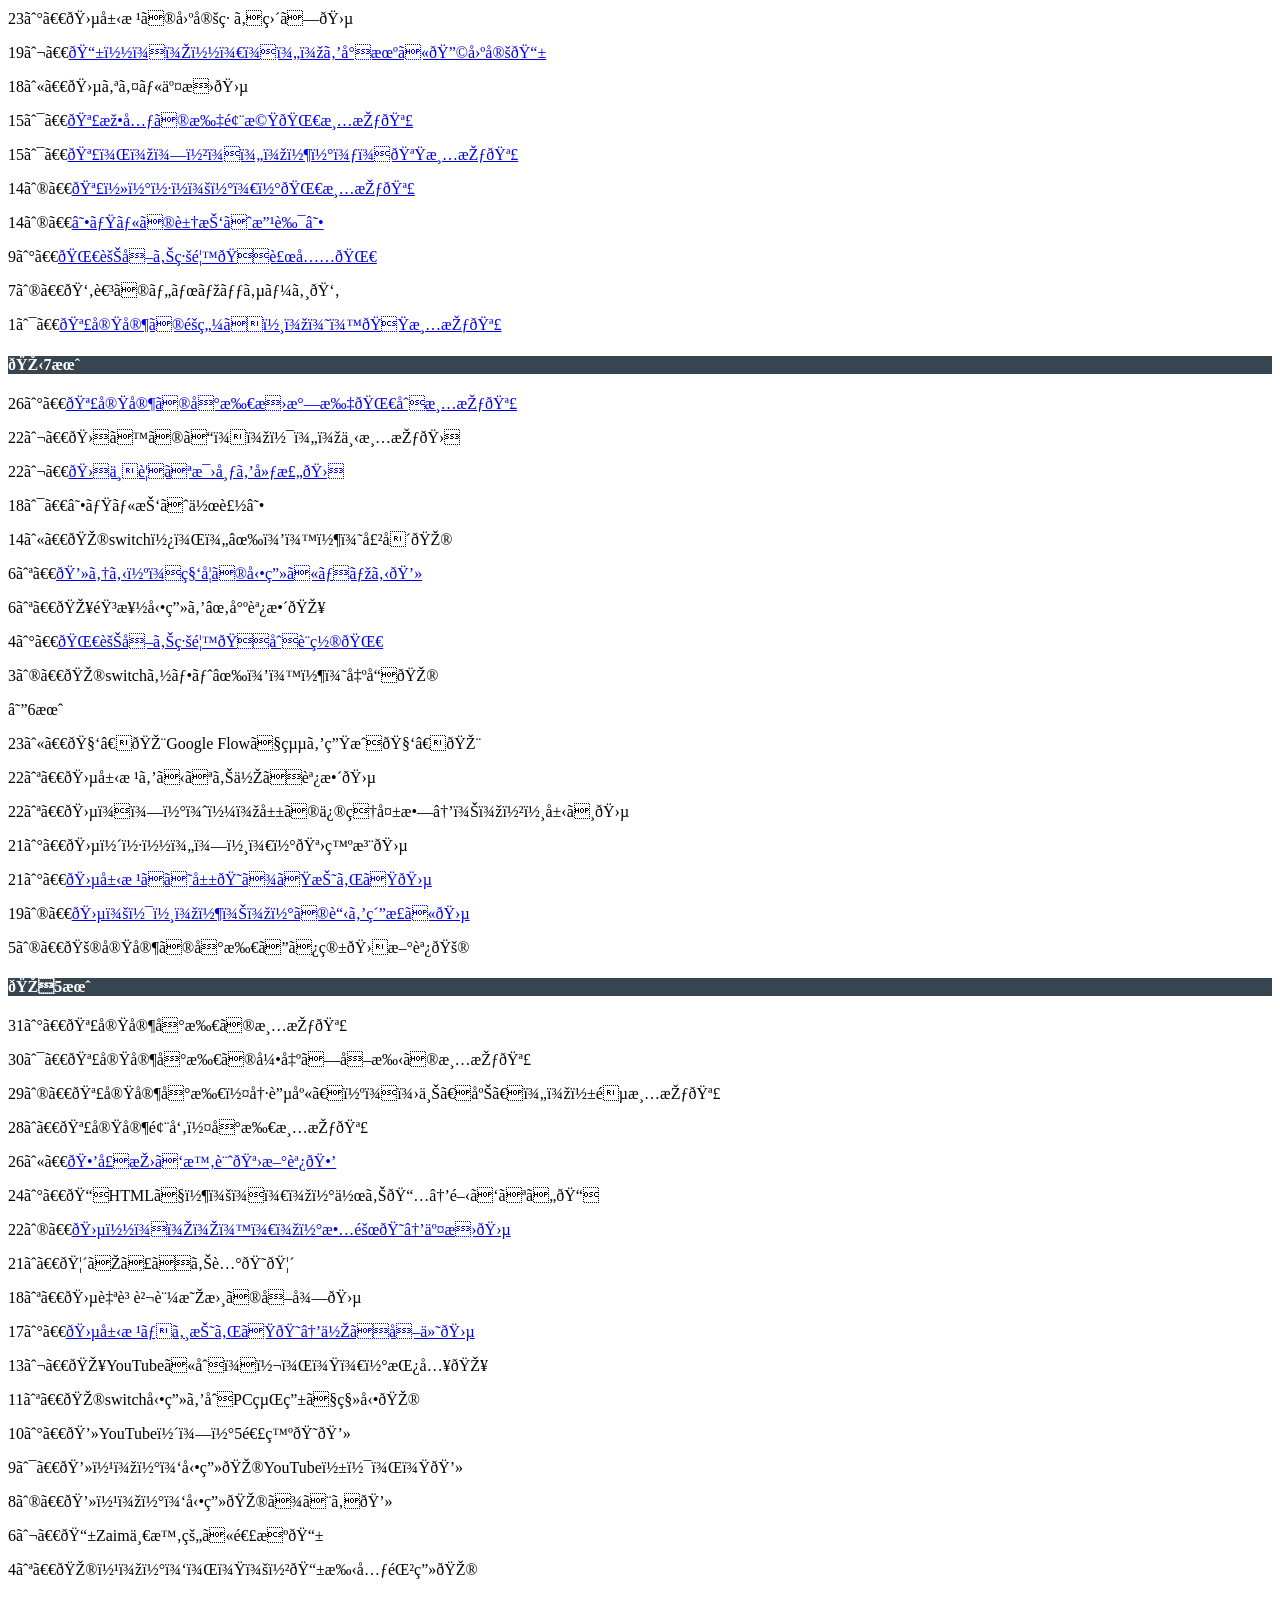
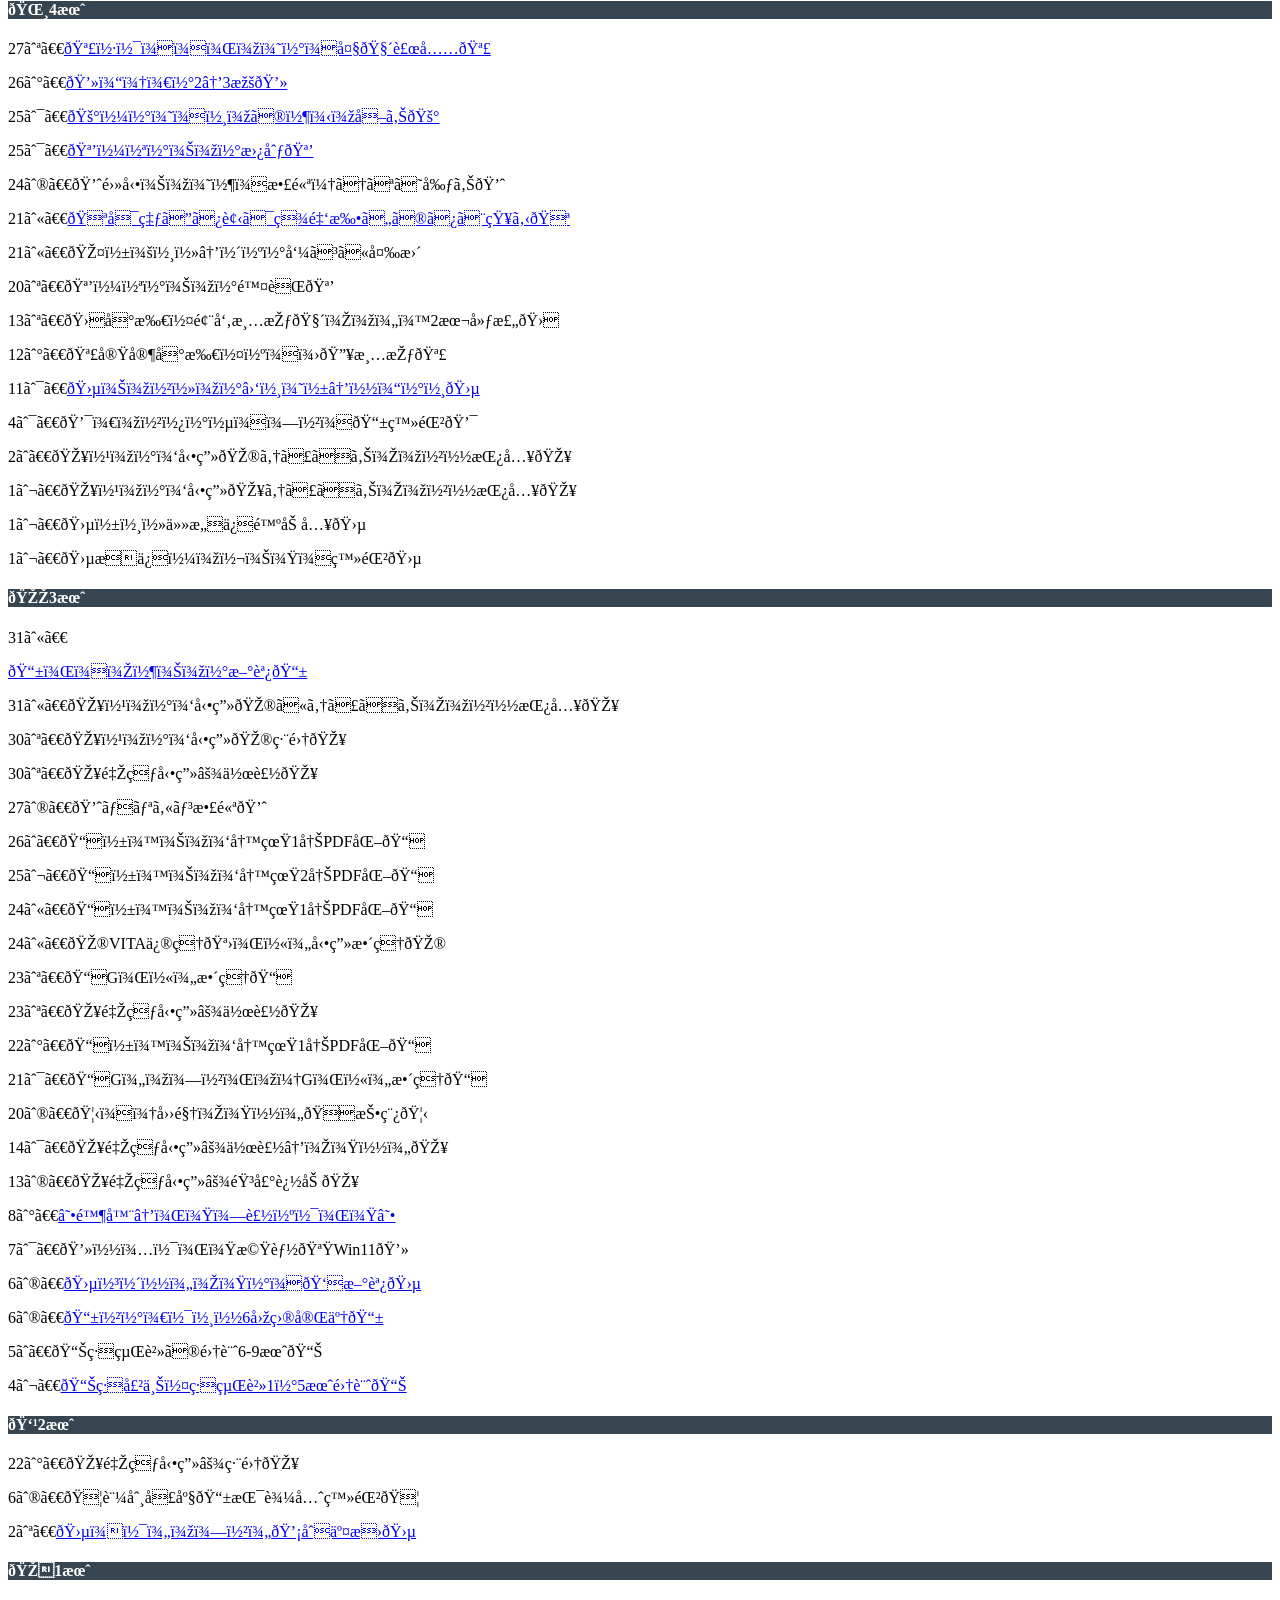
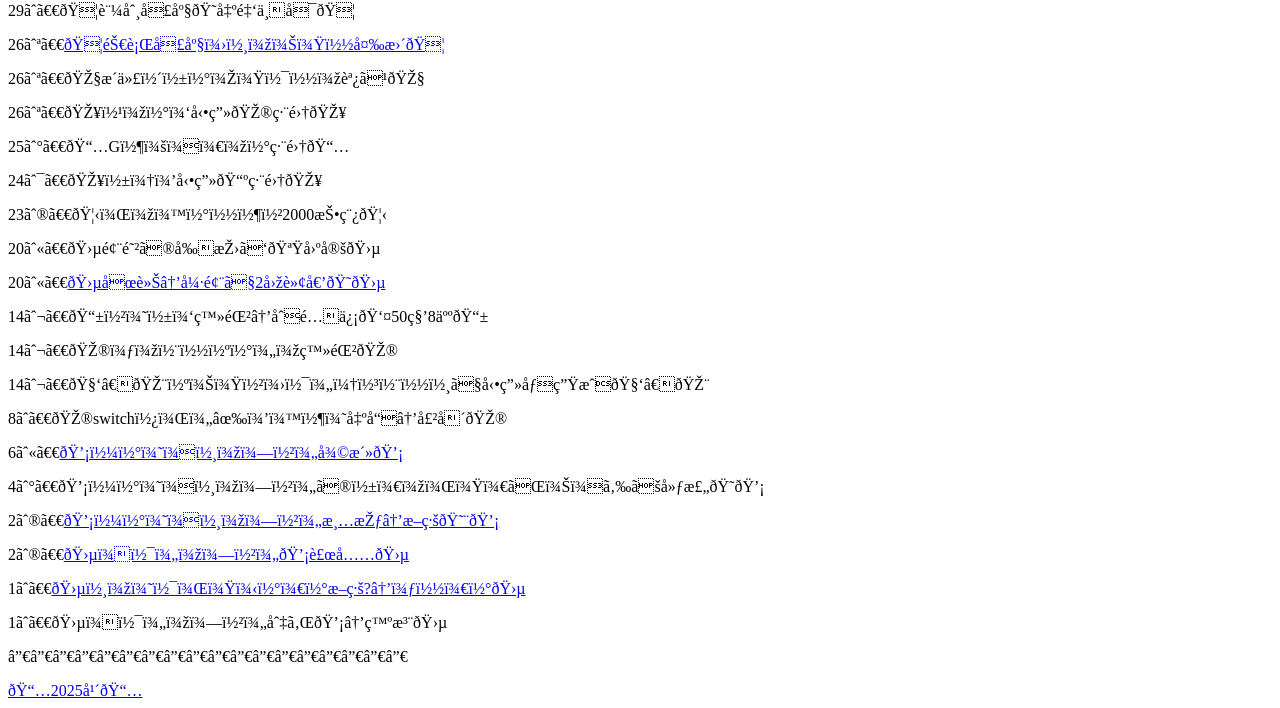
==== commit 9de9b566: "Update index.html" ====
--- a/index.html
+++ b/index.html
@@ -14,8 +14,8 @@
 
    <p>────────────────────────</p>
 
-   <a href="https://hakobu66.github.io/my-website/2026.html" target="blank">📅2026年📅</a>
-   <a href="https://hakobu66.github.io/my-website/2025.html" target="blank">📅2025年</a>
+   <h3>href="https://hakobu66.github.io/my-website/2026.html" target="blank">📅2026年📅</a></h3>
+   <h3><a href="https://hakobu66.github.io/my-website/2025.html" target="blank">📅2025年</a></h3>
    
    <h4>🌕9月</h4>
    <p>23㈬　<a href="https://hakobu66.github.io/danyoshio/2026.html" target="blank">📝imgを初実装📝</a></p>
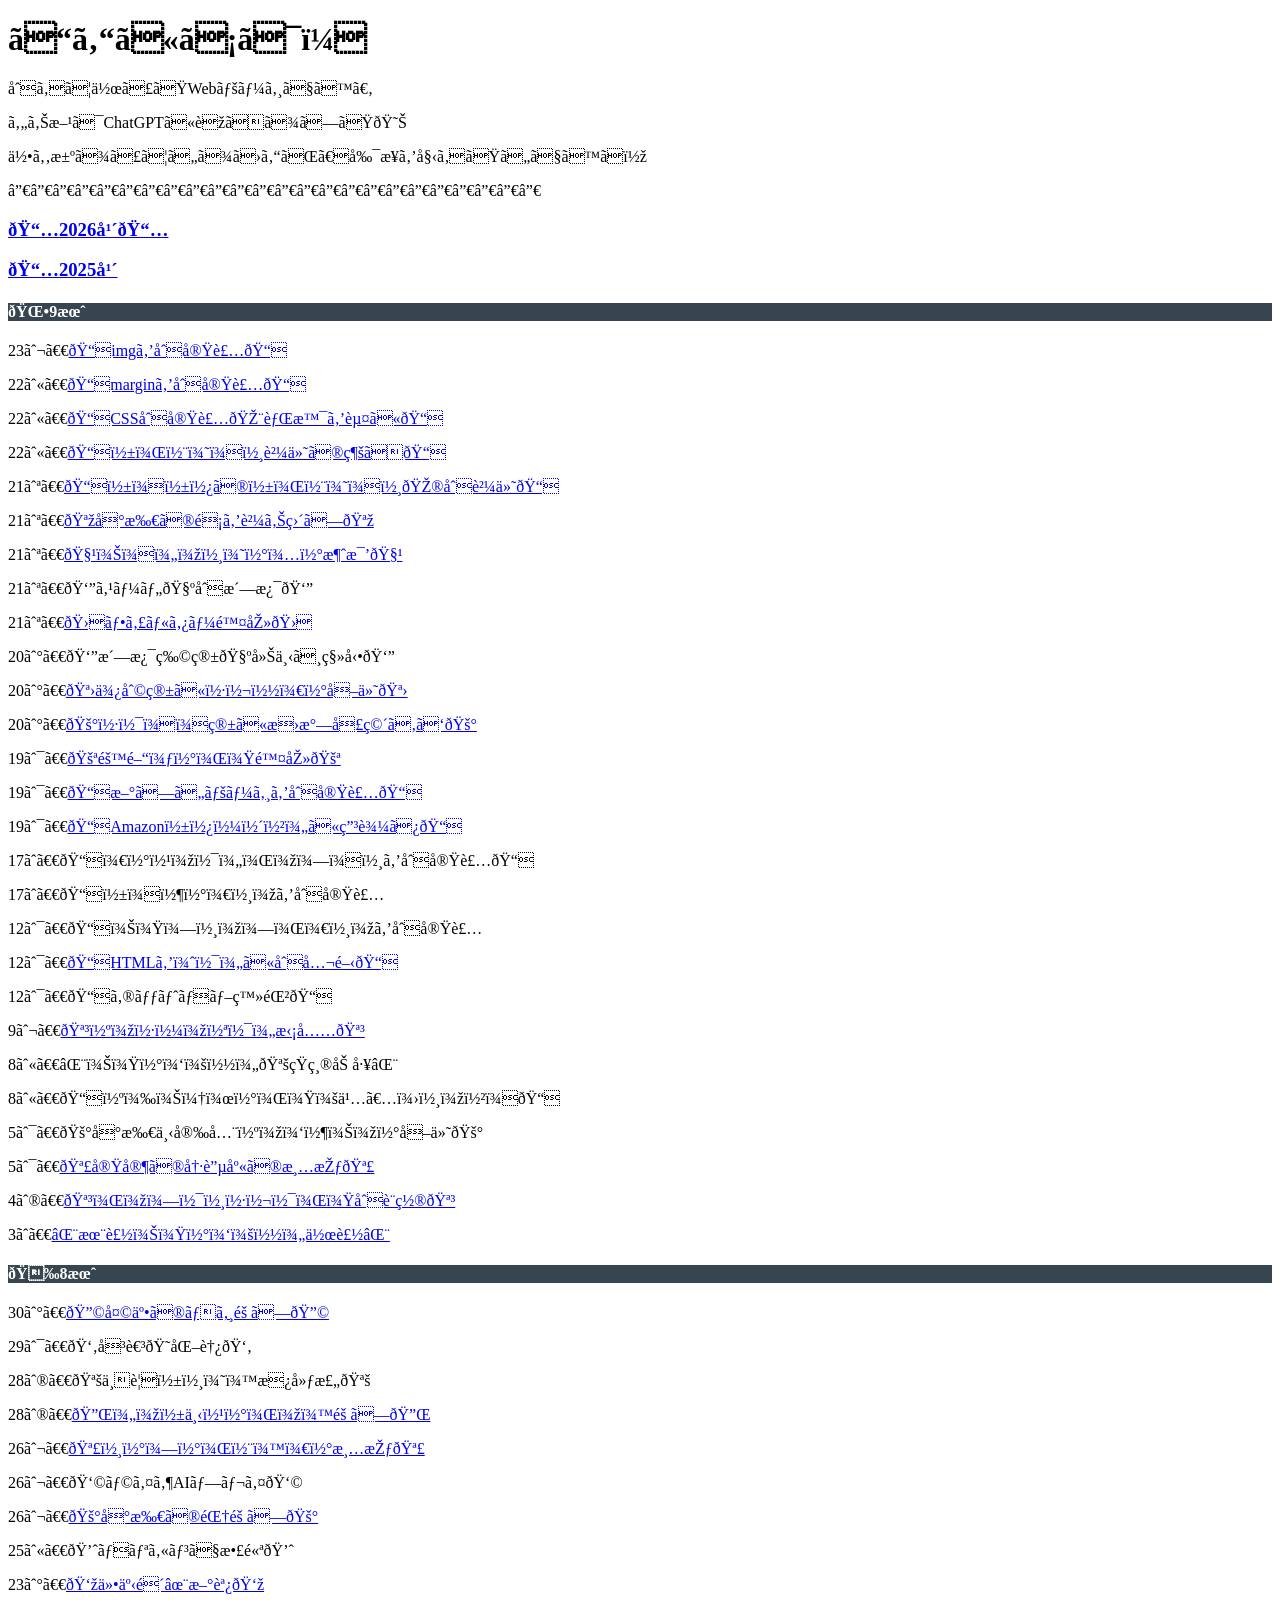
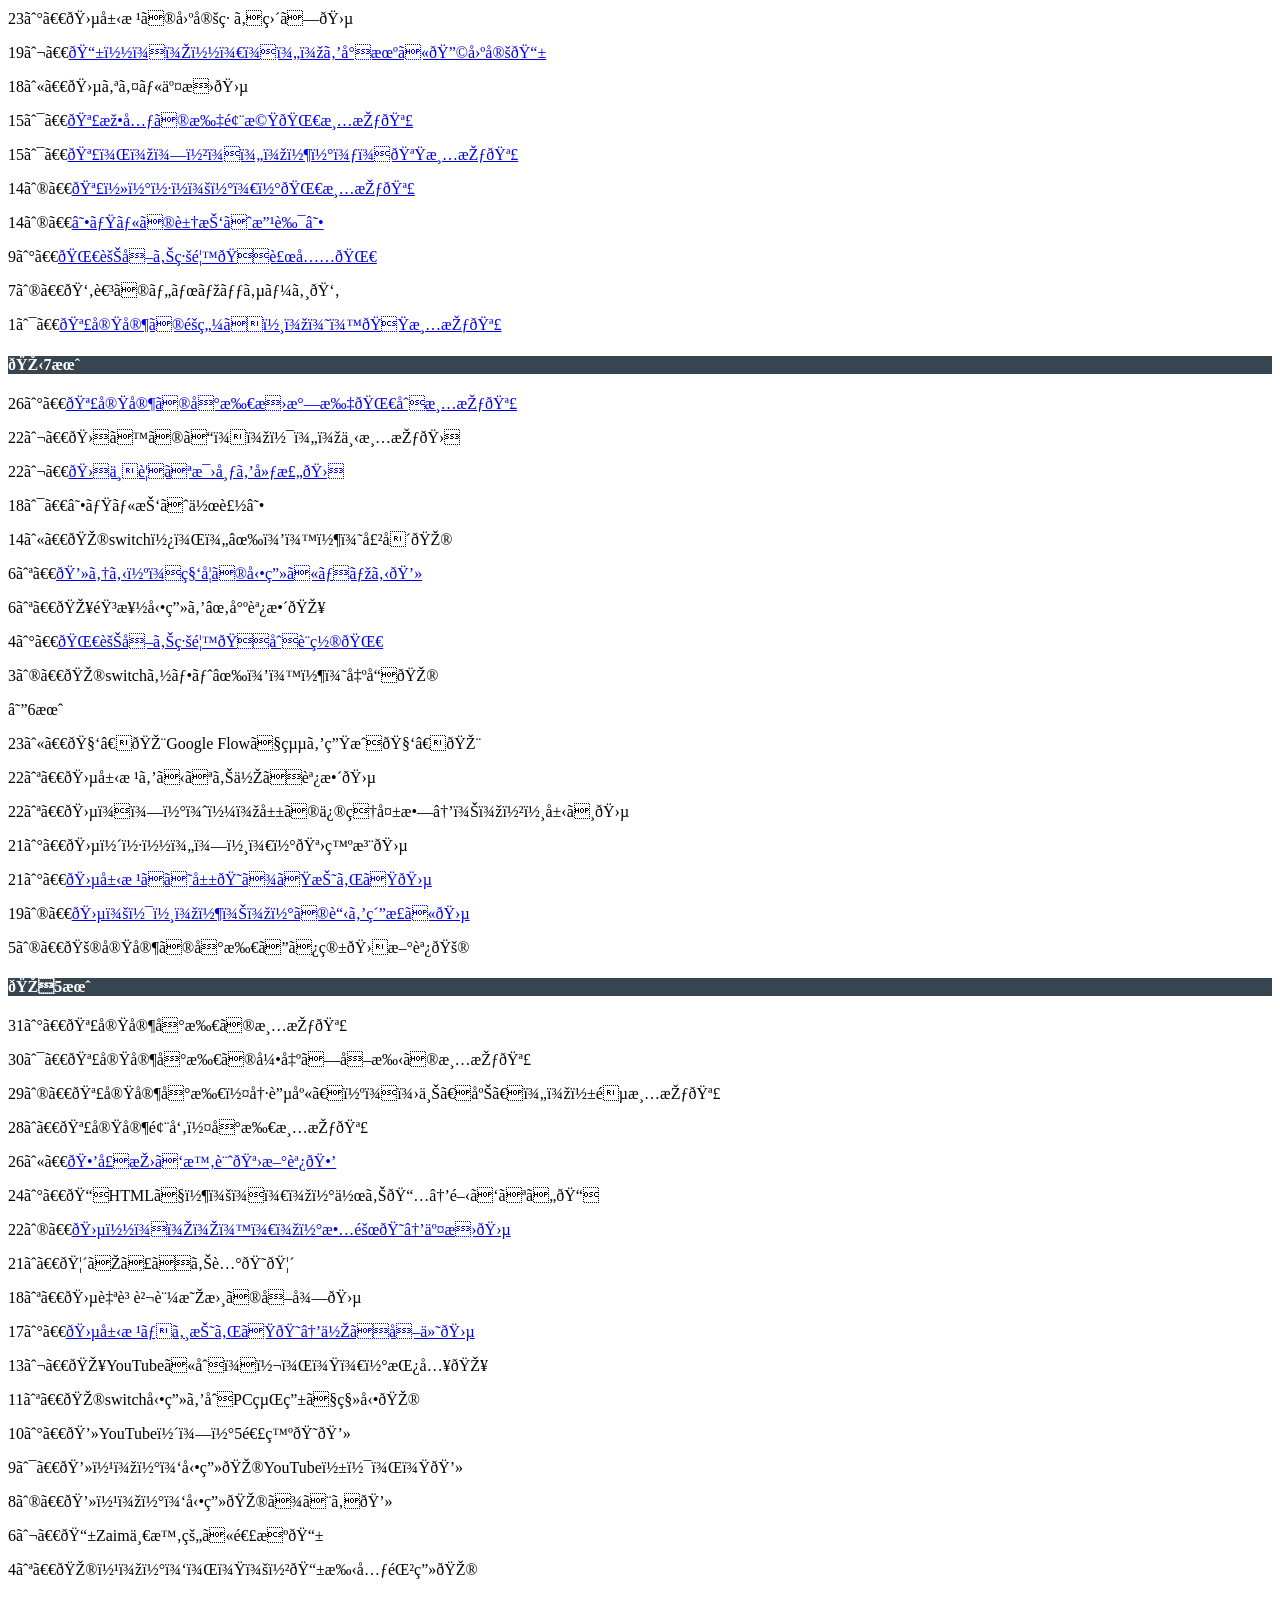
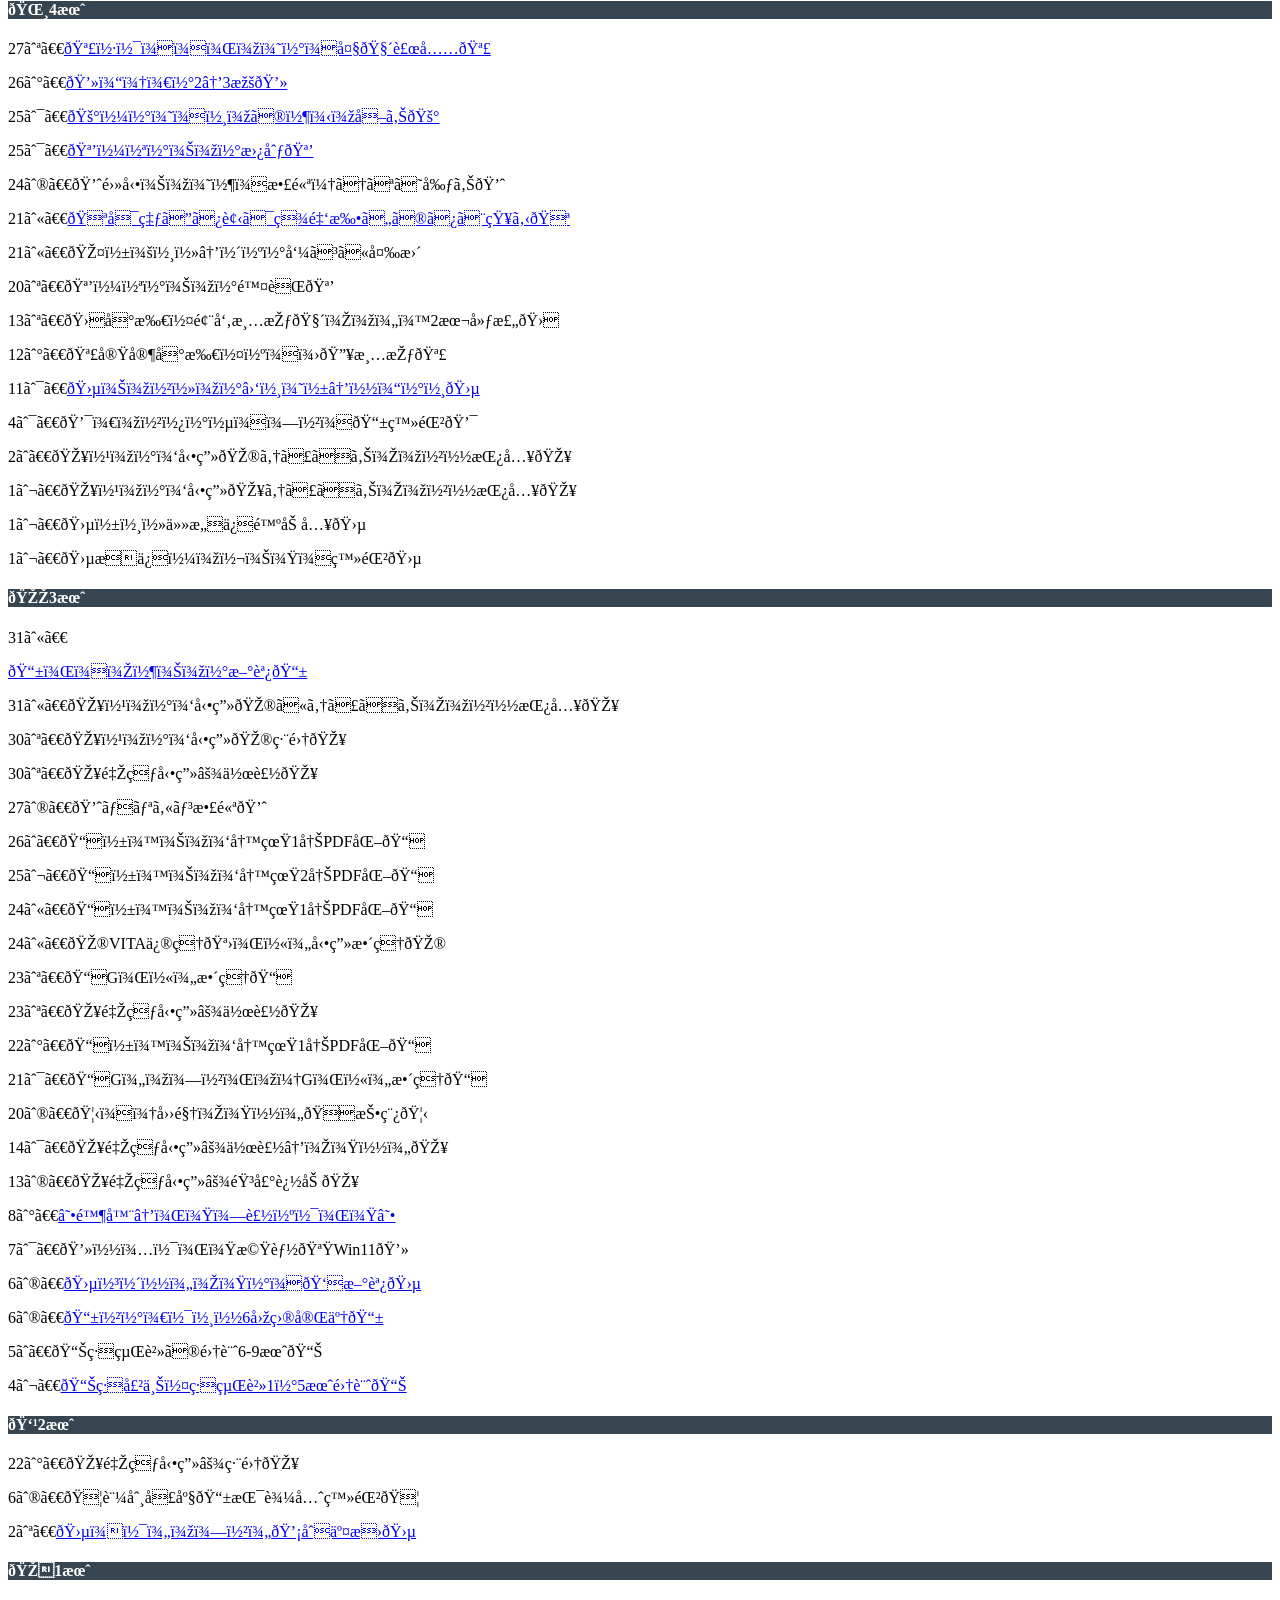
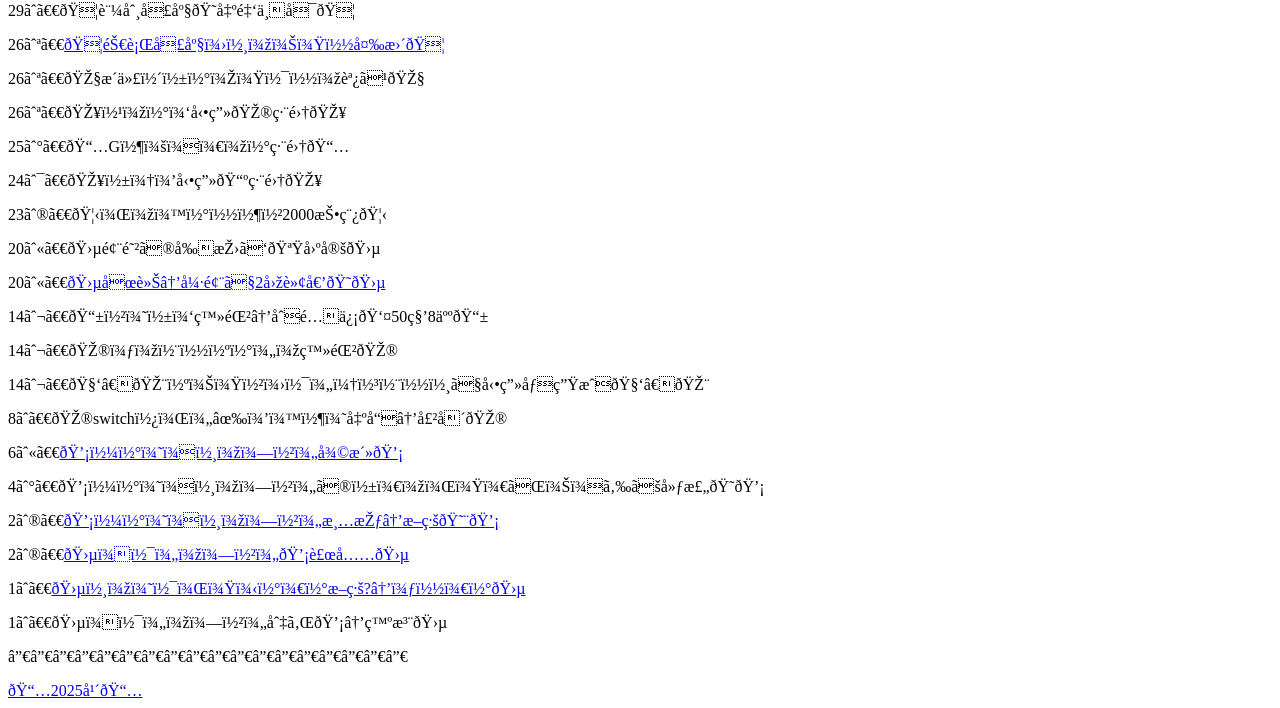
==== commit 2ac6177a: "Update index.html" ====
--- a/index.html
+++ b/index.html
@@ -14,7 +14,7 @@
 
    <p>────────────────────────</p>
 
-   <h3>href="https://hakobu66.github.io/my-website/2026.html" target="blank">📅2026年📅</a></h3>
+   <h3><a href="https://hakobu66.github.io/my-website/2026.html" target="blank">📅2026年📅</a></h3>
    <h3><a href="https://hakobu66.github.io/my-website/2025.html" target="blank">📅2025年</a></h3>
    
    <h4>🌕9月</h4>
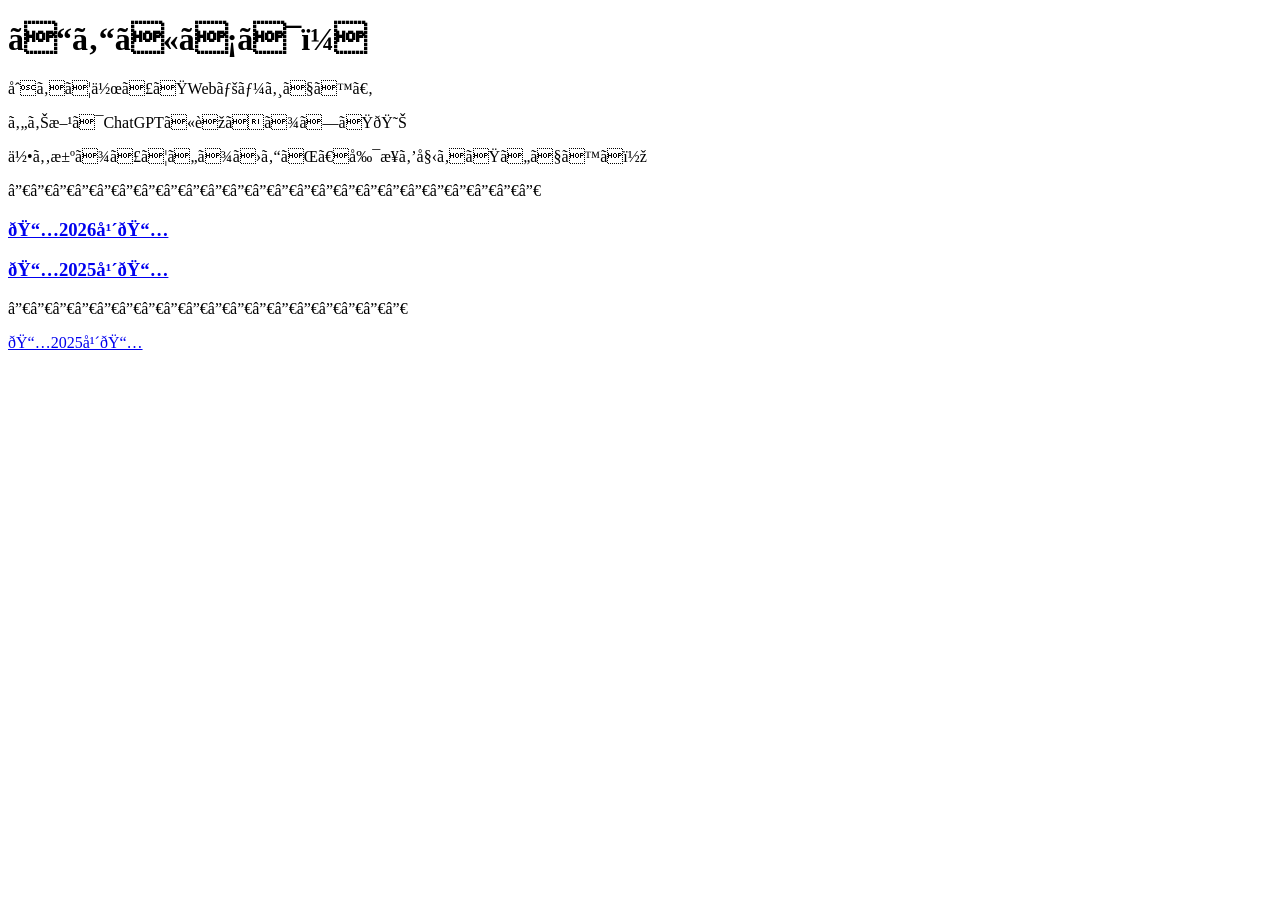
==== commit eb7a6454: "Update index.html" ====
--- a/index.html
+++ b/index.html
@@ -15,164 +15,7 @@
    <p>────────────────────────</p>
 
    <h3><a href="https://hakobu66.github.io/my-website/2026.html" target="blank">📅2026年📅</a></h3>
-   <h3><a href="https://hakobu66.github.io/my-website/2025.html" target="blank">📅2025年</a></h3>
-   
-   <h4>🌕9月</h4>
-   <p>23㈬　<a href="https://hakobu66.github.io/danyoshio/2026.html" target="blank">📝imgを初実装📝</a></p>
-   <p>22㈫　<a href="https://hakobu66.github.io/danyoshio/" target="blank">📝marginを初実装📝</a></p>
-   <p>22㈫　<a href="https://hakobu66.github.io/danyoshio/" target="blank">📝CSS初実装🎨背景を赤に📝</a></p>
-   <p>22㈫　<a href="https://hakobu66.github.io/danyoshio/" target="blank">📝ｱﾌｨﾘﾝｸ貼付の続き📝</a></p>
-   <p>21㈪　<a href="https://hakobu66.github.io/danyoshio/" target="blank">📝ｱﾏｱｿのｱﾌｨﾘﾝｸ🎮初貼付📝</a></p>
-   <p>21㈪　<a href="https://x.com/sugoikigyou/status/2101889932155625603" target="blank">🪞台所の鏡を貼り直し🪞</a></p>
-   <p>21㈪　<a href="https://x.com/sugoikigyou/status/2101891098700628400" target="blank">🧹ﾊﾝﾄﾞｸﾘｰﾅｰ消毒🧹</a></p>
-   <p>21㈪　👔スーツ🧺初洗濯👔</p>
-   <p>21㈪　<a href="https://x.com/sugoikigyou/status/2101831306829316575" target="blank">🛁フィルター除去🛁</a></p>
-   <p>20㈰　👔洗濯物箱🧺廊下へ移動👔</p>
-   <p>20㈰　<a href="https://x.com/sugoikigyou/status/2101543605710241810" target="blank">🪛便利箱にｷｬｽﾀｰ取付🪛</a></p>
-   <p>20㈰　<a href="https://x.com/sugoikigyou/status/2101546845340344399" target="blank">🚰ｷｯﾁﾝ箱に換気口穴あけ🚰</a></p>
-   <p>19㈯　<a href="https://x.com/sugoikigyou/status/2101568596627656795" target="blank">🚪隙間ﾃｰﾌﾟ除去🚪</a></p>
-   <p>19㈯　<a href="https://hakobu66.github.io/my-website/2025.html" target="blank">📝新しいページを初実装📝</a></p>
-   <p>19㈯　<a href="https://x.com/sugoikigyou/status/2101113520431779987" target="blank">📝Amazonｱｿｼｴｲﾄに申込み📝</a></p>
-   <p>17㈭　📝ﾀｰｹﾞｯﾄﾌﾞﾗﾝｸを初実装📝</p>
-   <p>17㈭　📝ｱﾝｶｰﾀｸﾞを初実装</p>
-   <p>12㈯　📝ﾊﾟﾗｸﾞﾗﾌﾀｸﾞを初実装</p>
-   <p>12㈯　<a href="https://x.com/sugoikigyou/status/2098537692451783123" target="blank">📝HTMLをﾈｯﾄに初公開📝</a></P>
-   <p>12㈯　📝ギットハブ登録📝</p>
-   <p>9㈬　<a href="https://x.com/sugoikigyou/status/2097439439291314570" target="blank">🪳ｺﾞｷｼﾞｪｯﾄ拡充🪳</a></p>
-   <p>8㈫　⌨ﾊﾟｰﾑﾚｽﾄ🪚短縮加工⌨</p>
-   <p>8㈫　📝ｺﾉﾊ＆ﾜｰﾌﾟﾚ久々ﾛｸﾞｲﾝ📝</p>
-   <p>5㈯　🚰台所下安全ｺﾞﾑｶﾊﾞｰ取付🚰</p>
-   <p>5㈯　<a href="https://x.com/sugoikigyou/status/2095966480483660117" target="blank">🪣実家の冷蔵庫の清掃🪣</a></p>
-   <p>4㈮　<a href="https://x.com/sugoikigyou/status/2095620422620627199" target="blank">🪳ﾌﾞﾗｯｸｷｬｯﾌﾟ初設置🪳</a></p>
-   <p>3㈭　<a href="https://x.com/sugoikigyou/status/2095437636282548444" target="blank">⌨木製ﾊﾟｰﾑﾚｽﾄ作製⌨</a></p>
-   
-   <h4>🍉8月</h4>
-   <p>30㈰　<a href="https://x.com/sugoikigyou/status/2093959694956253265" target="blank">🔩天井のネジ隠し🔩</a></p>
-   <p>29㈯　👂右耳😭化膿👂</p>
-   <p>28㈮　🪚不要ｱｸﾘﾙ板廃棄🪚</p>
-   <p>28㈮　<a href="https://x.com/sugoikigyou/status/2093386598268522652" target="blank">🔌ﾄﾞｱ下ｹｰﾌﾞﾙ隠し🔌</a></p>
-   <p>26㈬　<a href="https://x.com/sugoikigyou/status/2092550471399641496" target="blank">🪣ｸｰﾗｰﾌｨﾙﾀｰ清掃🪣</a></p>
-   <p>26㈬　👩ライザAIプレイ👩</p>
-   <p>26㈬　<a href="https://x.com/sugoikigyou/status/2092451328035619168" target="blank">🚰台所の錆隠し🚰</a></p>
-   <p>25㈫　💈バリカンで散髪💈</p>
-   <p>23㈰　<a href="https://x.com/sugoikigyou/status/2091106242756542690" target="blank">👞仕事靴✨新調👞</a></p>
-   <p>23㈰　🛵屋根の固定締め直し🛵</p>
-   <p>19㈬　<a href="https://x.com/sugoikigyou/status/2089944350000402643" target="blank">📱ｽﾏﾎｽﾀﾝﾄﾞを小机に🔩固定📱</a></p>
-   <p>18㈫　🛵オイル交換🛵</p>
-   <p>15㈯　<a href="https://x.com/sugoikigyou/status/2088455210654220373" target="blank">🪣枕元の扇風機🌀清掃🪣</a></p>
-   <p>15㈯　<a href="https://x.com/sugoikigyou/status/2088479957970468923" target="blank">🪣ﾌﾞﾗｲﾝﾄﾞｶｰﾃﾝ🪟清掃🪣</a></p>
-   <p>14㈮　<a href="https://x.com/sugoikigyou/status/2088141741191029236" target="blank">🪣ｻｰｷｭﾚｰﾀｰ🌀清掃🪣</a></p>
-   <p>14㈮　<a href="https://x.com/sugoikigyou/status/2088122208405307680" target="blank">☕ミルの豆抑え改良☕</a></p>
-   <p>9㈰　<a href="https://x.com/sugoikigyou/status/2073397699320447467" target="blank">🌀蚊取り線香🐝補充🌀</a></p>
-   <p>7㈮　👂耳のツボマッサージ👂</p>
-   <p>1㈯　<a href="https://x.com/sugoikigyou/status/2083275009712345515" target="blank">🪣実家の魚焼きｸﾞﾘﾙ🐟清掃🪣</a></p>
-   
-   <h4>🎋7月</h4>
-   <p>26㈰　<a href="https://x.com/sugoikigyou/status/2082186804388827526" target="blank">🪣実家の台所換気扇🌀初清掃🪣</a></p>
-   <p>22㈬　🛏すのこﾍﾞｯﾄﾞ下清掃🛏</p>
-   <p>22㈬　<a href="https://x.com/sugoikigyou/status/2079854069120942248" target="blank">🛏不要な毛布を廃棄🛏</a></p>
-   <p>18㈯　☕ミル抑え作製☕<a href="https://x.com/sugoikigyou/status/2078356723690053954" target="blank"></a></p>
-   <p>14㈫　🎮switchｿﾌﾄ✉ﾒﾙｶﾘ売却🎮</p>
-   <p>6㈪　<a href="https://x.com/sugoikigyou/status/2073996595092410631" target="blank">💻ゆるｺﾝ科学の動画にハマる💻</a></p>
-   <p>6㈪　🎥音楽動画を✂尺調整🎥</p>
-   <p>4㈰　<a href="https://x.com/sugoikigyou/status/2073397699320447467" target="blank">🌀蚊取り線香🐝初設置🌀</a></p>
-   <p>3㈮　🎮switchソフト✉ﾒﾙｶﾘ出品🎮</p>
-   
-   <p>☔6月</p>
-   <p>23㈫　🧑‍🎨Google Flowで絵を生成🧑‍🎨</p>
-   <p>22㈪　🛵屋根をかなり低く調整🛵</p>
-   <p>22㈪　🛵ﾐﾗｰﾈｼﾞ山の修理失敗→ﾊﾞｲｸ屋へ🛵</p>
-   <p>21㈰　🛵ｴｷｽﾄﾗｸﾀｰ🪛発注🛵</p>
-   <p>21㈰　<a href="https://x.com/sugoikigyou/status/2068975466174882139" target="blank">🛵屋根ねじ山😭また折れた🛵</a></p>
-   <p>19㈮　<a href="https://x.com/sugoikigyou/status/2067735501080305931" target="blank">🛵ﾚｯｸﾞｶﾊﾞｰの蓋を純正に🛵</a></p>
-   <p>5㈮　🚮実家の台所ごみ箱🛍新調🚮</p>
-   
-   <h4>🎏5月</h4>
-   <p>31㈰　🪣実家台所の清掃🪣</p>
-   <p>30㈯　🪣実家台所の引出し取手の清掃🪣</p>
-   <p>29㈮　🪣実家台所､冷蔵庫、ｺﾝﾛ上、床、ﾄﾞｱ鍵清掃🪣</p>
-   <p>28㈭　🪣実家風呂､台所清掃🪣</p>
-   <p>26㈫　<a href="https://x.com/sugoikigyou/status/2059188725075349524" target="blank">🕒壁掛け時計🪛新調🕒</a></p>
-   <p>24㈰　📝HTMLでｶﾚﾝﾀﾞｰ作り📅→開けない📝</p>
-   <p>22㈮　<a href="https://x.com/sugoikigyou/status/2057864910890217546" target="blank">🛵ｽﾏﾎﾎﾙﾀﾞｰ故障😭→交換🛵</a></p>
-   <p>21㈭　🦴ぎっくり腰😭🦴</p>
-   <p>18㈪　🛵自賠責証明書の取得🛵</p>
-   <p>17㈰　<a href="https://x.com/sugoikigyou/status/2056039369878982925" target="blank">🛵屋根ネジ折れた😭→低く取付🛵</a></p>
-   <p>13㈬　🎥YouTubeに初ﾁｬﾌﾟﾀｰ挿入🎥</p>
-   <p>11㈪　🎮switch動画を初PC経由で移動🎮</p>
-   <p>10㈰　💻YouTubeｴﾗｰ5連発😭💻</p>
-   <p>9㈯　💻ｹﾞｰﾑ動画🎮YouTubeｱｯﾌﾟ💻</p>
-   <p>8㈮　💻ｹﾞｰﾑ動画🎮まとめ💻</p>
-   <p>6㈬　📱Zaim一時的に連携📱</p>
-   <p>4㈪　🎮ｹﾞｰﾑﾌﾟﾚｲ📱手元録画🎮</p>
-   
-   <h4>🌸4月</h4>
-   <p>27㈪　<a href="https://x.com/sugoikigyou/status/2048559180961968489" target="blank">🪣ｷｯﾁﾝﾌﾞﾘｰﾁ大🧴補充🪣</a></p>
-   <p>26㈰　<a href="https://x.com/sugoikigyou/status/2048280478642569242" target="blank">💻ﾓﾆﾀｰ2→3枚💻</a></p>
-   <p>25㈯　<a href="https://x.com/sugoikigyou/status/2047805626181628011" target="blank">🚰ｼｰﾘﾝｸﾞのｶﾋﾞ取り🚰</a></p>
-   <p>25㈯　<a href="https://x.com/sugoikigyou/status/2047785865389433259" target="blank">🪒ｼｪｰﾊﾞｰ替刃🪒</a></p>
-   <p>24㈮　💈電動ﾊﾞﾘｶﾝ散髪＆うなじ剃り💈</p>
-   <p>21㈫　<a href="https://x.com/sugoikigyou/status/2046353098474656154" target="blank">🏪可燃ごみ袋は現金払いのみと知る🏪</a></p>
-   <p>21㈫　🎤ｱﾚｸｻ→ｴｺｰ呼びに変更</p>
-   <p>20㈪　🪒ｼｪｰﾊﾞｰ除菌🪒</p>
-   <p>13㈪　🛁台所､風呂清掃🧴ﾎﾞﾄﾙ2本廃棄🛁</p>
-   <p>12㈰　🪣実家台所､ｺﾝﾛ🔥清掃🪣</p>
-   <p>11㈯　<a href="https://x.com/sugoikigyou/status/2042808510698917907" target="blank">🛵ﾊﾞｲｻﾞｰ⛑ｸﾘｱ→ｽﾓｰｸ🛵</a></p>
-   <p>4㈯　💯ﾀﾞｲｿｰｵﾝﾗｲﾝ📱登録💯</p>
-   <p>2㈭　🎥ｹﾞｰﾑ動画🎮ゆっくりﾎﾞｲｽ挿入🎥</p>
-   <p>1㈬　🎥ｹﾞｰﾑ動画🎥ゆっくりﾎﾞｲｽ挿入🎥</p>
-   <p>1㈬　🛵ｱｸｻ任意保険加入🛵</p>
-   <p>1㈬　🛵損保ｼﾞｬﾊﾟﾝ登録🛵</p>
-   
-   <h4>🎎3月</h4>
-   <p>31㈫　<p><a href="https://x.com/sugoikigyou/status/2038974473802842308" target="blank">📱ﾌﾏﾎｶﾊﾞｰ新調📱</a></p>
-   <p>31㈫　🎥ｹﾞｰﾑ動画🎮にゆっくりﾎﾞｲｽ挿入🎥</p>
-   <p>30㈪　🎥ｹﾞｰﾑ動画🎮編集🎥</p>
-   <p>30㈪　🎥野球動画⚾作製🎥</p>
-   <p>27㈮　💈バリカン散髪💈</p>
-   <p>26㈭　📁ｱﾙﾊﾞﾑ写真1冊PDF化📁</p>
-   <p>25㈬　📁ｱﾙﾊﾞﾑ写真2冊PDF化📁</p>
-   <p>24㈫　📁ｱﾙﾊﾞﾑ写真1冊PDF化📁</p>
-   <p>24㈫　🎮VITA修理🪛ﾌｫﾄ動画整理🎮</p>
-   <p>23㈪　📁Gﾌｫﾄ整理📁</p>
-   <p>23㈪　🎥野球動画⚾作製🎥</p>
-   <p>22㈰　📁ｱﾙﾊﾞﾑ写真1冊PDF化📁</p>
-   <p>21㈯　📁Gﾄﾞﾗｲﾌﾞ＆Gﾌｫﾄ整理📁</p>
-   <p>20㈮　🦋ﾐﾆ四駆ﾎﾟｽﾄ🏁投稿🦋</p>
-   <p>14㈯　🎥野球動画⚾作製→ﾎﾟｽﾄ🎥</p>
-   <p>13㈮　🎥野球動画⚾音声追加🎥</p>
-   <p>8㈰　<a href="https://x.com/sugoikigyou/status/2030398223039549467" target="blank">☕陶器→ﾌﾟﾗ製ｺｯﾌﾟ☕</a></p>
-   <p>7㈯　💻ｽﾅｯﾌﾟ機能🪟Win11💻</p>
-   <p>6㈮　<a href="https://x.com/sugoikigyou/status/2029669193319338453" target="blank">🛵ｳｴｽﾄﾎﾟｰﾁ👝新調🛵</a></p>
-   <p>6㈮　<a href="https://x.com/sugoikigyou/status/2029801231250780381" target="blank">📱ｲｰﾀｯｸｽ6回目完了📱</a></p>
-   <p>5㈭　📊総経費の集計6-9月📊</p>
-   <p>4㈬　<a href="https://x.com/sugoikigyou/status/2029039928974463407" target="blank">📊総売上､総経費1ｰ5月集計📊</a></p>
-   
-   <h4>👹2月</h4>
-   <p>22㈰　🎥野球動画⚾編集🎥</p>
-   <p>6㈮　🏦証券口座📱振込先登録🏦</p>
-   <p>2㈪　<a href="https://x.com/sugoikigyou/status/2018275198685077747" target="blank">🛵ﾍｯﾄﾞﾗｲﾄ💡初交換🛵</a></p>
-   
-   <h4>🎍1月</h4>
-   <p>29㈭　🏦証券口座😭出金不可🏦</p>
-   <p>26㈪　<a href="https://x.com/sugoikigyou/status/2015609658921427058" target="blank">🏦銀行口座ﾛｸﾞﾊﾟｽ変更🏦</a></p>
-   <p>26㈪　🎧歴代ｴｱｰﾎﾟｯｽﾞ調べ🎧</p>
-   <p>26㈪　🎥ｹﾞｰﾑ動画🎮編集🎥</p>
-   <p>25㈰　📅Gｶﾚﾝﾀﾞｰ編集📅</p>
-   <p>24㈯　🎥ｱﾆﾒ動画📺編集🎥</p>
-   <p>23㈮　🦋ﾌﾞﾙｰｽｶｲ2000投稿🦋</p>
-   <p>20㈫　🛵風防の前掛け🪟固定🛵</p>
-   <p>20㈫　<a href="https://x.com/sugoikigyou/status/2014216230362882298" target="blank">🛵停車→強風で2回転倒😭🛵</a></p>
-   <p>14㈬　📱ｲﾘｱﾑ登録→初配信👤50秒8人📱</p>
-   <p>14㈬　🎮ﾃﾞｨｽｺｰﾄﾞ登録🎮</p>
-   <p>14㈬　🧑‍🎨ｺﾊﾟｲﾛｯﾄ＆ｳｨｽｸで動画像生成🧑‍🎨</p>
-   <p>8㈭　🎮switchｿﾌﾄ✉ﾒﾙｶﾘ出品→売却🎮</p>
-   <p>6㈫　<a href="https://x.com/sugoikigyou/status/2008458969141170218" target="blank">💡ｼｰﾘﾝｸﾞﾗｲﾄ復活💡</a></p>
-   <p>4㈰　💡ｼｰﾘﾝｸﾞﾗｲﾄのｱﾀﾞﾌﾟﾀがﾊﾏらず廃棄😭💡</p>
-   <p>2㈮　<a href="https://x.com/sugoikigyou/status/2007004553611489499" target="blank">💡ｼｰﾘﾝｸﾞﾗｲﾄ清掃→断線😨💡</a></p>
-   <p>2㈮　<a href="https://x.com/sugoikigyou/status/2006999023430087161" target="blank">🛵ﾍｯﾄﾞﾗｲﾄ💡補充🛵</a></p>
-   <p>1㈭　<a href="https://x.com/sugoikigyou/status/2006511901333926392" target="blank">🛵ｸﾞﾘｯﾌﾟﾋｰﾀｰ断線?→ﾃｽﾀｰ🛵</a></p>
-   <p>1㈭　🛵ﾍｯﾄﾞﾗｲﾄ切れ💡→発注🛵</p>
+   <h3><a href="https://hakobu66.github.io/my-website/2025.html" target="blank">📅2025年📅</a></h3>
    
    <p>──────────────────</p>
    <a href="https://hakobu66.github.io/my-website/2025.html" >📅2025年📅</a>
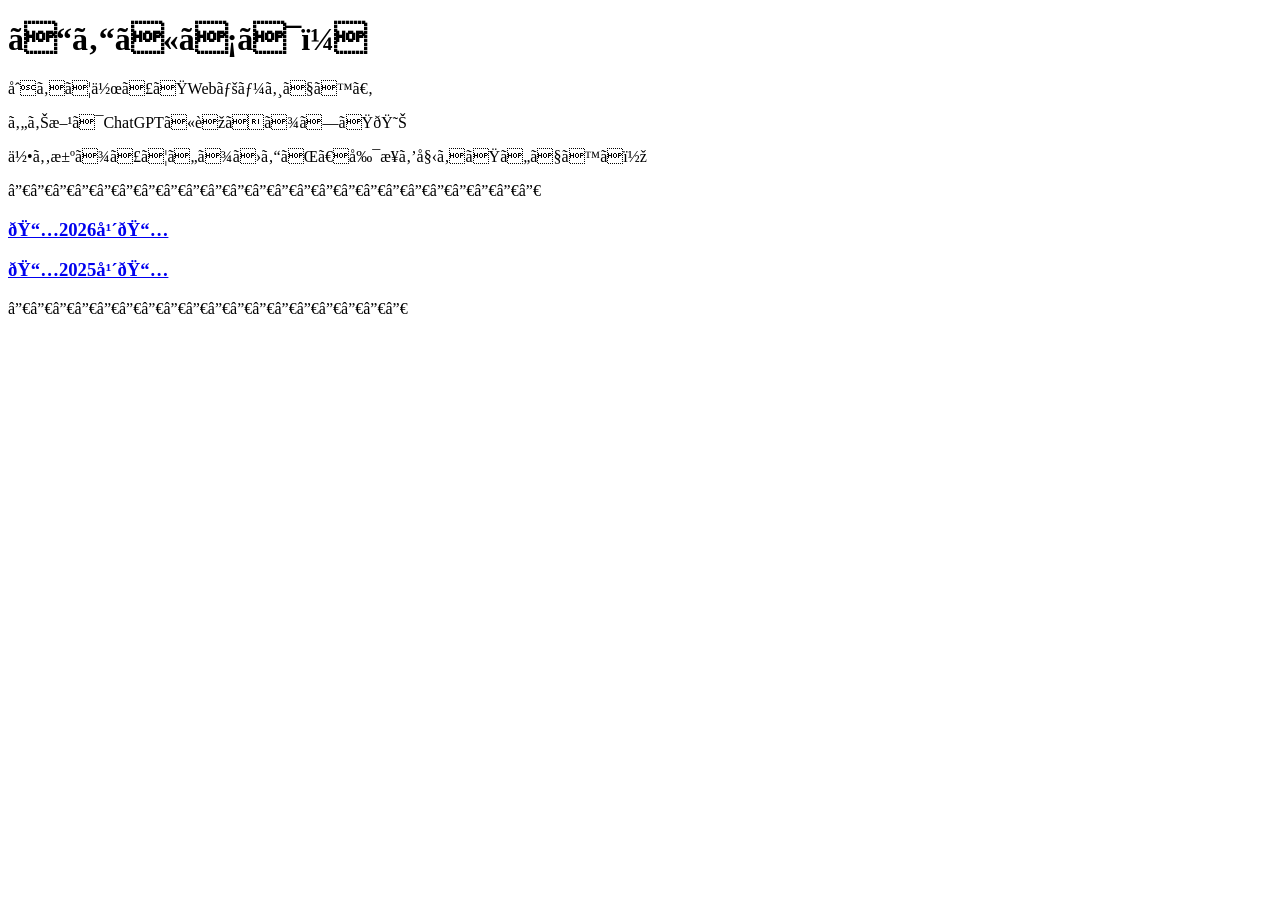
==== commit 525655a8: "Update index.html" ====
--- a/index.html
+++ b/index.html
@@ -18,6 +18,5 @@
    <h3><a href="https://hakobu66.github.io/my-website/2025.html" target="blank">📅2025年📅</a></h3>
    
    <p>──────────────────</p>
-   <a href="https://hakobu66.github.io/my-website/2025.html" >📅2025年📅</a>
 </body>
 </html>
